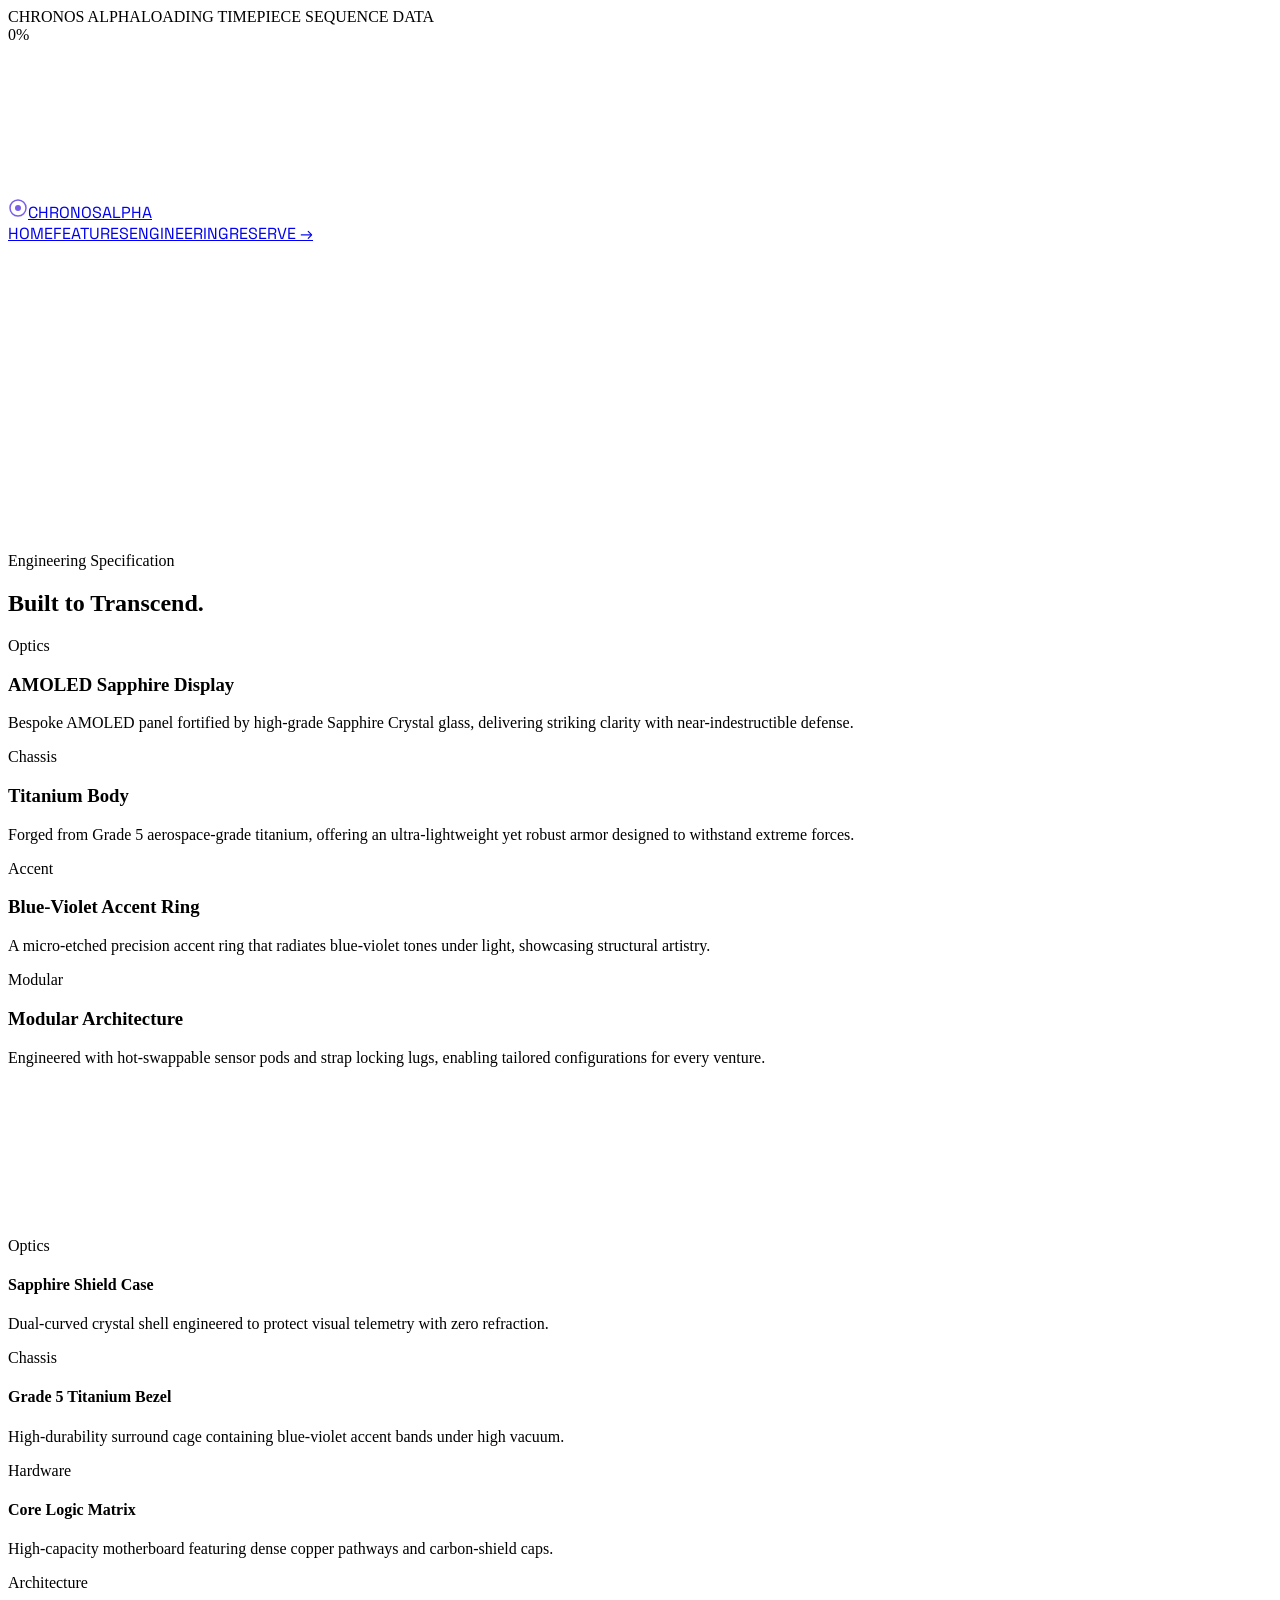
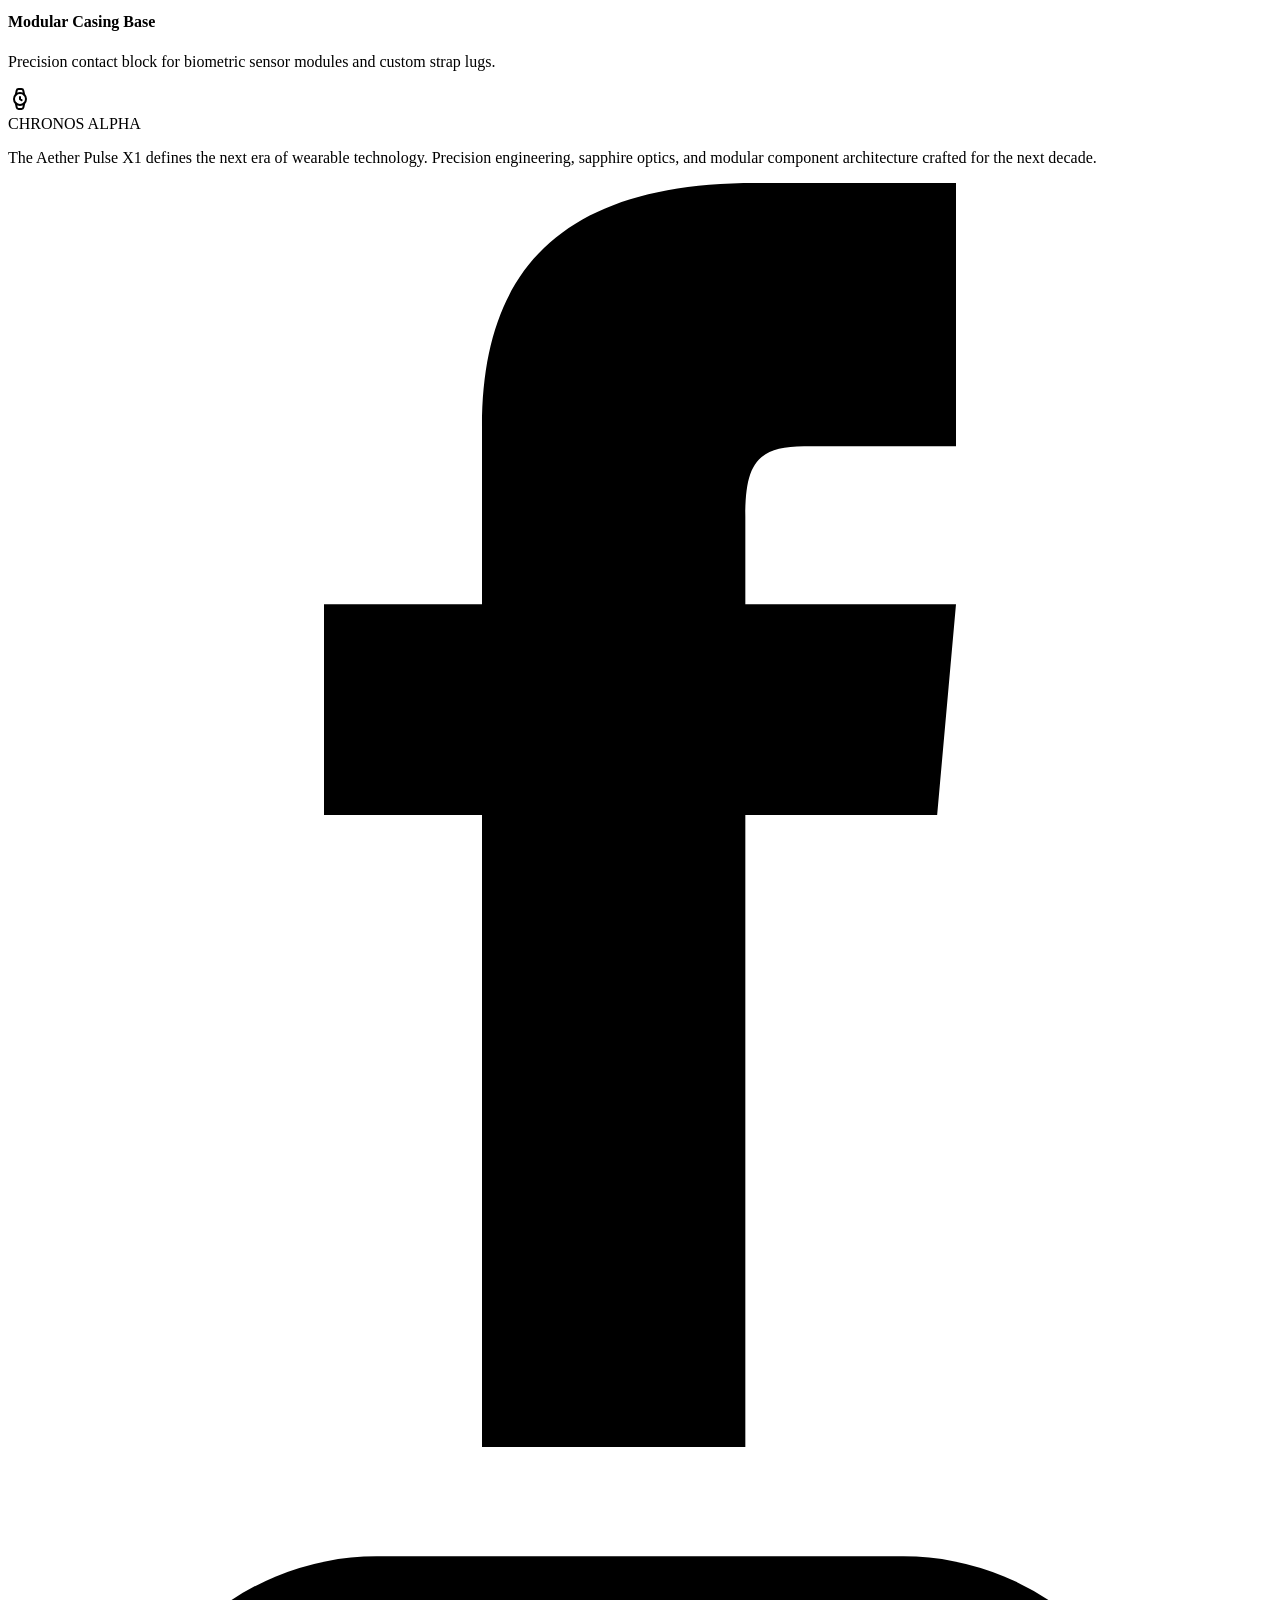
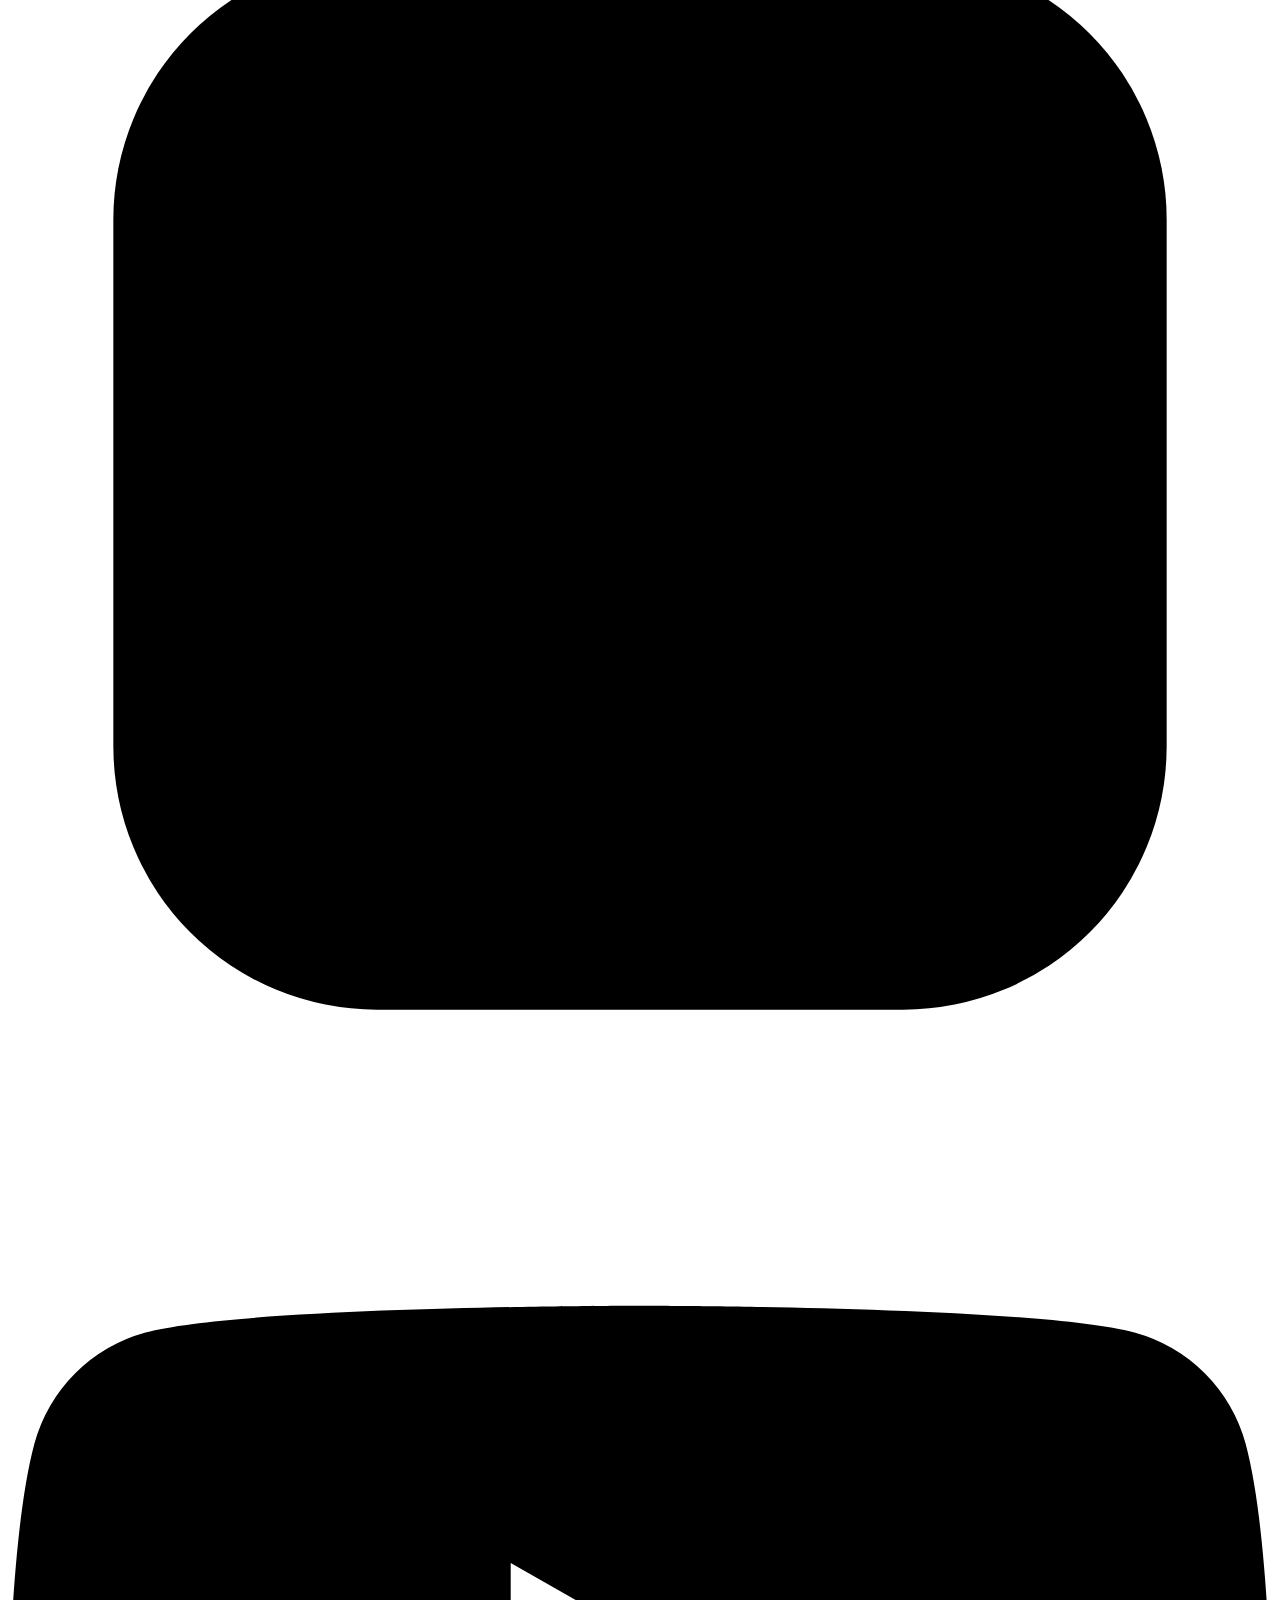
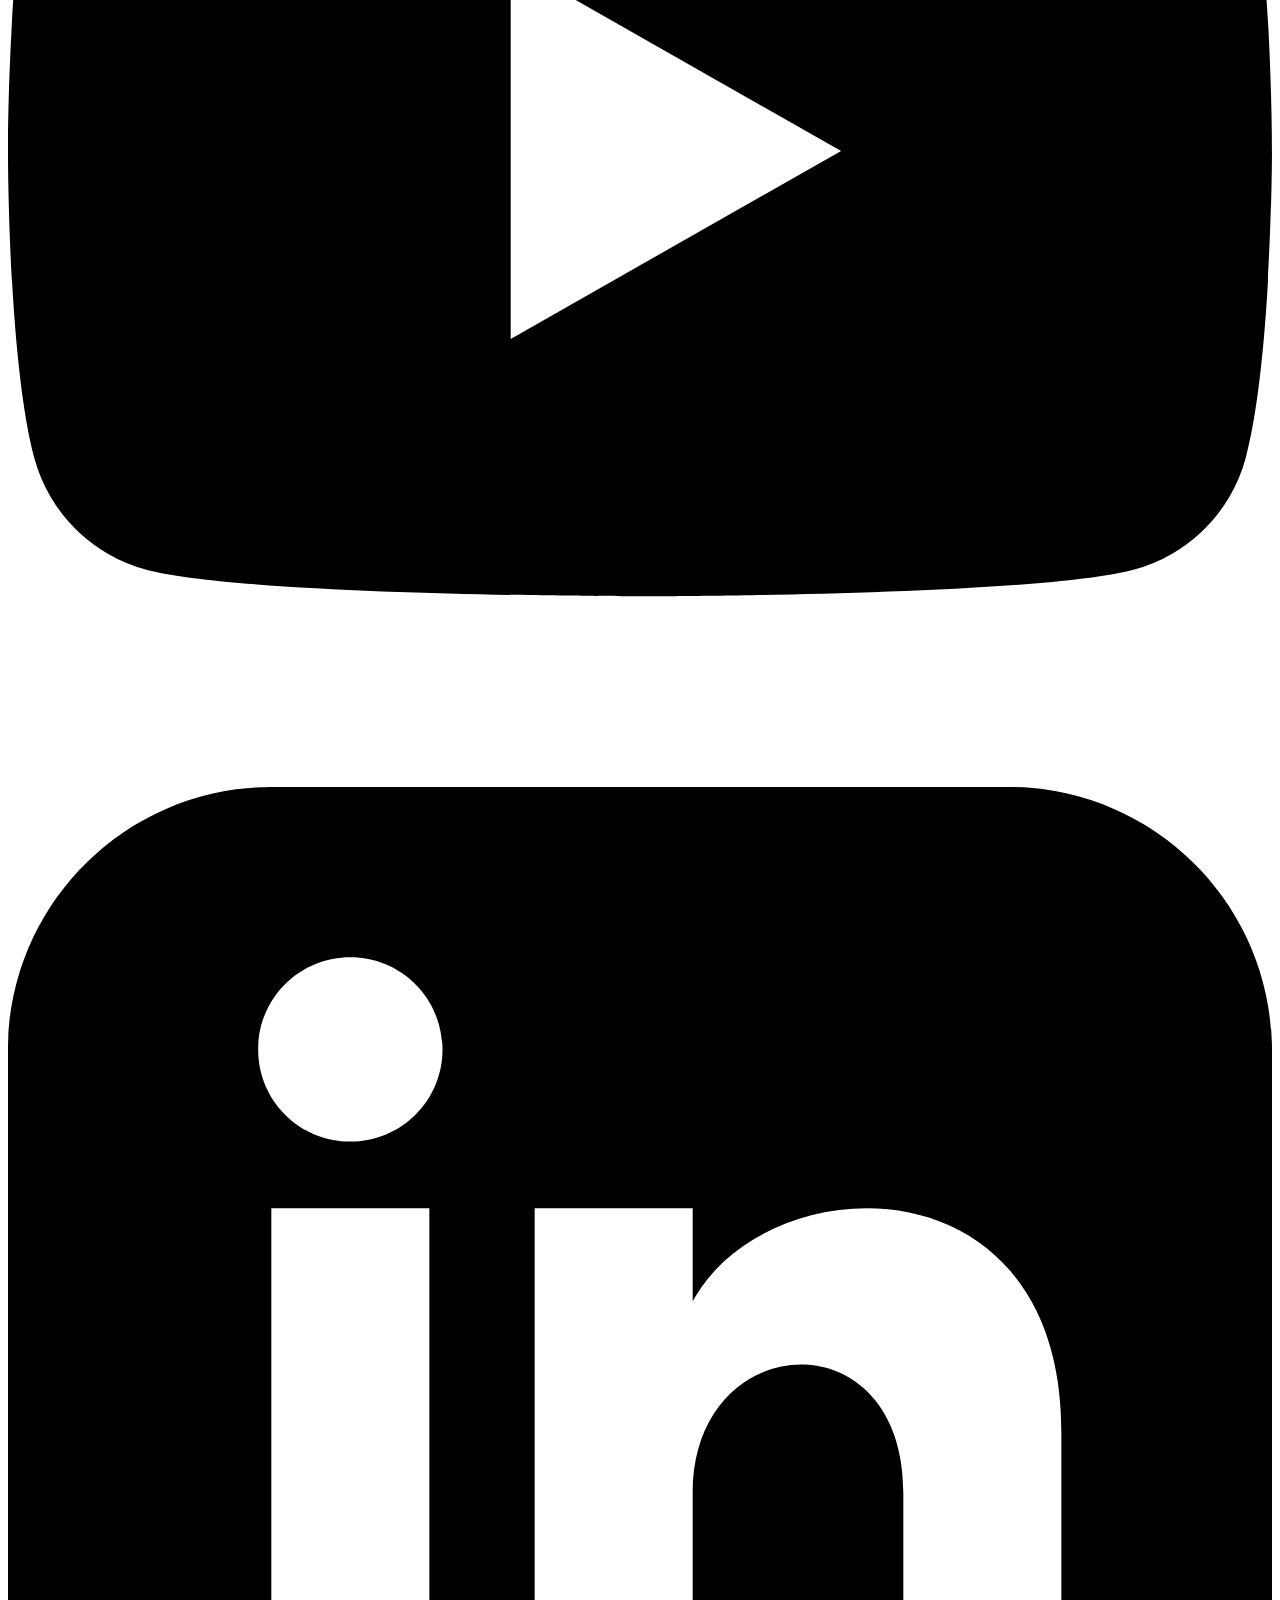
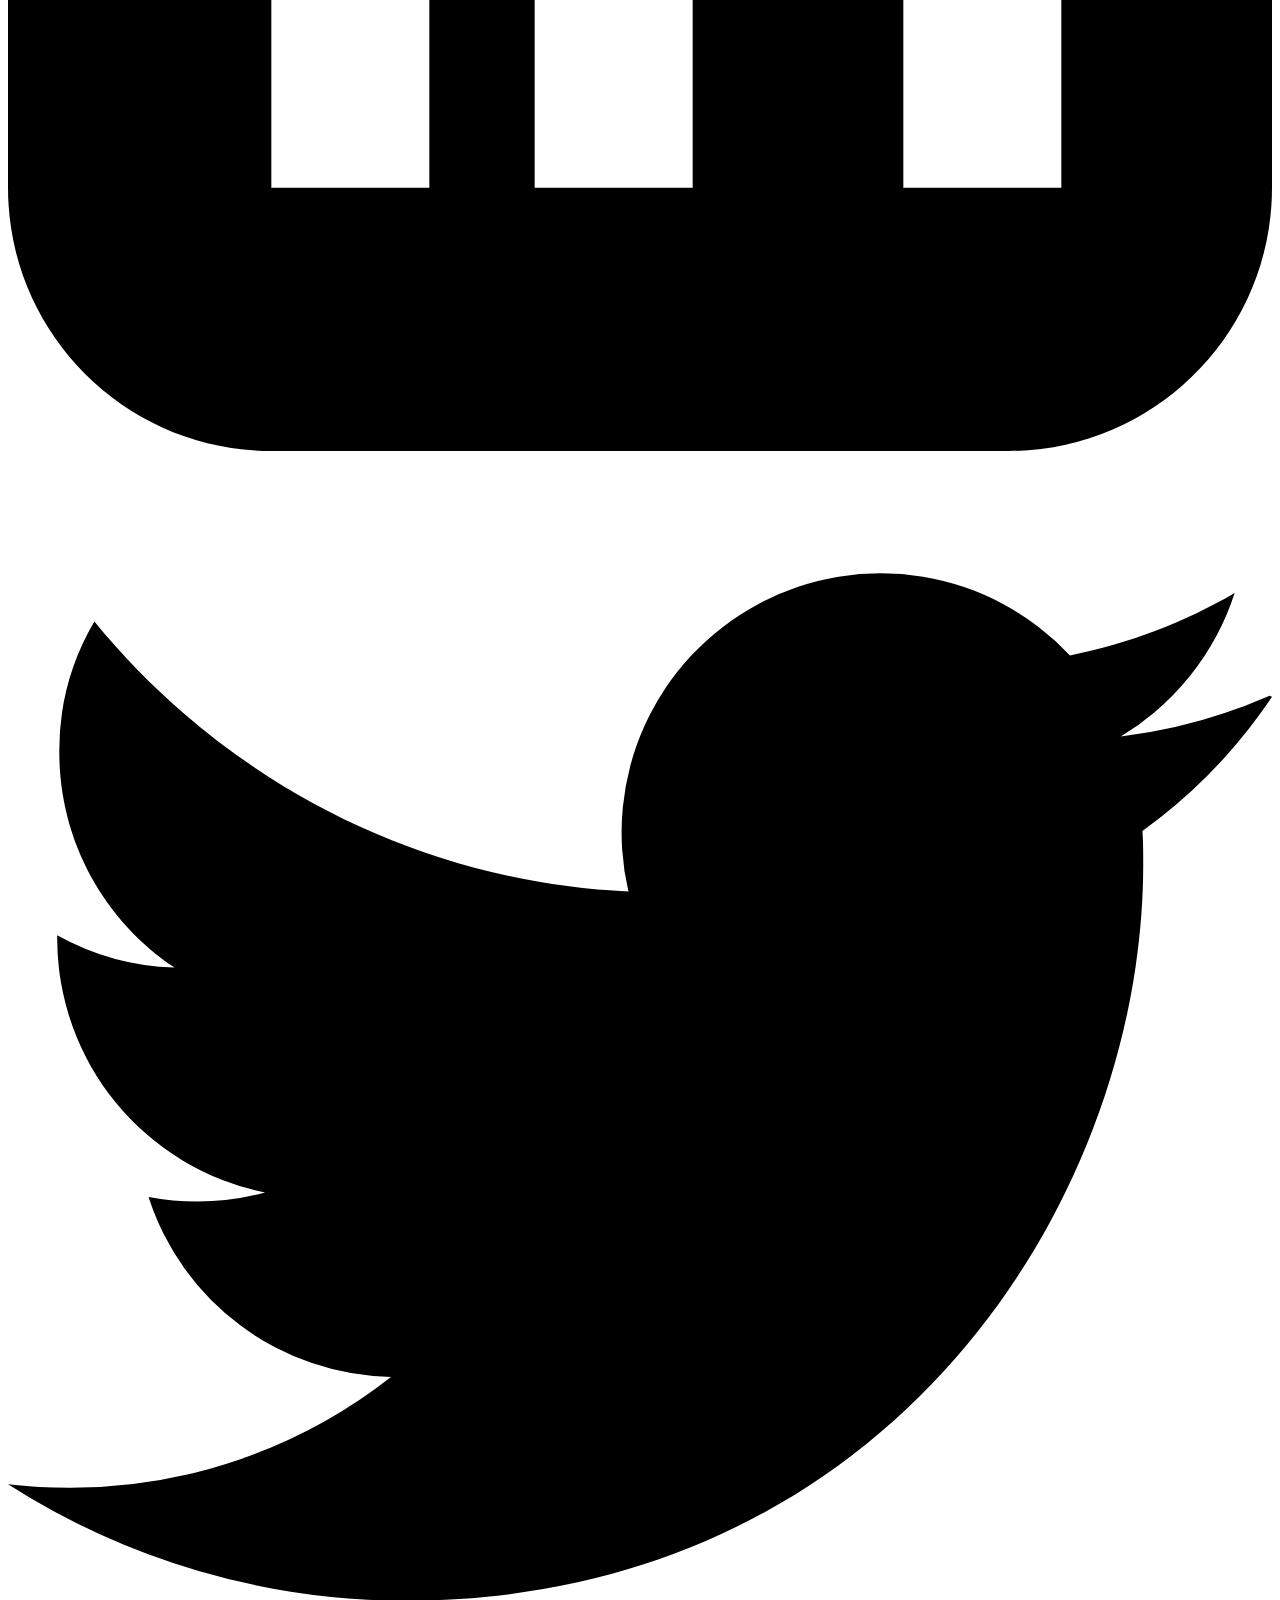
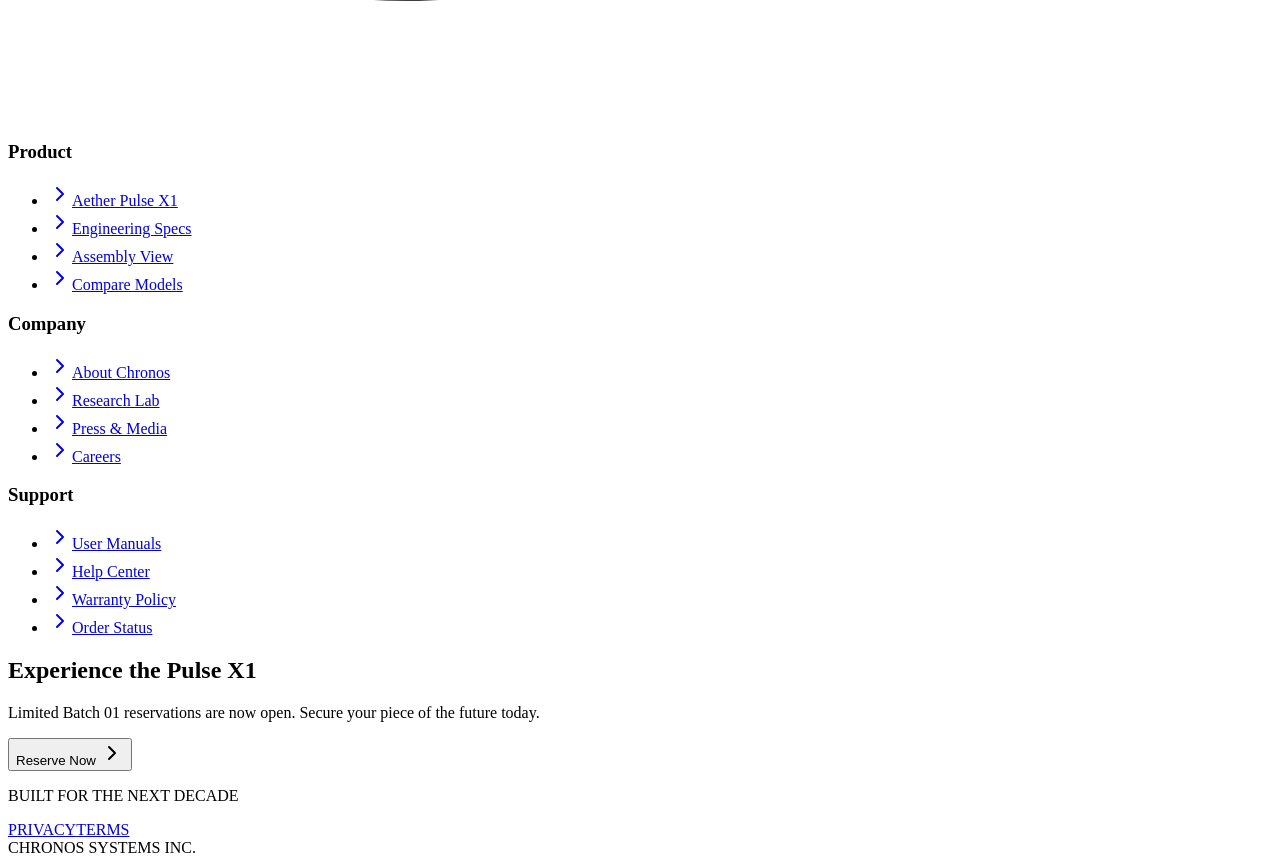
==== index.html @ d0eae79e "CHRONOS ALPHA - Final Polish v5" ====
<!DOCTYPE html><html lang="en" class="h-full antialiased"><head><meta charSet="utf-8"/><meta name="viewport" content="width=device-width, initial-scale=1"/><link rel="stylesheet" href="/Demo-3D-Website/_next/static/chunks/3suumtpyi8lx7.css" data-precedence="next"/><link rel="preload" as="script" fetchPriority="low" href="/Demo-3D-Website/_next/static/chunks/1jq4o6yq14o4c.js"/><script src="/Demo-3D-Website/_next/static/chunks/3t6m47mq19glf.js" async=""></script><script src="/Demo-3D-Website/_next/static/chunks/2nykiepra7i1k.js" async=""></script><script src="/Demo-3D-Website/_next/static/chunks/turbopack-0w2h6v3bxf6le.js" async=""></script><script src="/Demo-3D-Website/_next/static/chunks/158myu8e_yme3.js" async=""></script><script src="/Demo-3D-Website/_next/static/chunks/2lzla4xwnfuv4.js" async=""></script><link rel="preload" href="https://fonts.googleapis.com/css2?family=Playfair+Display:wght@700;900&amp;family=Space+Grotesk:wght@400;600;700;800&amp;display=swap" as="style"/><link rel="preconnect" href="https://fonts.googleapis.com"/><title>CHRONOS ALPHA — Next-Gen Smartwatch Architecture</title><meta name="description" content="Experience the revolutionary scroll-scrubbed showcase of Chronos Alpha. Precision engineered with solid state titanium, sapphire optics, and modular component ecosystems."/><link rel="icon" href="/Demo-3D-Website/favicon.ico?favicon.2vob68tjqpejf.ico" sizes="256x256" type="image/x-icon"/><link href="https://fonts.googleapis.com/css2?family=Playfair+Display:wght@700;900&amp;family=Space+Grotesk:wght@400;600;700;800&amp;display=swap" rel="stylesheet"/><script src="/Demo-3D-Website/_next/static/chunks/0cz1d0mv5g_q7.js" noModule=""></script></head><body class="min-h-full flex flex-col bg-black text-white"><div hidden=""><!--$--><!--/$--></div><div class="relative min-h-screen bg-black text-white selection:bg-[#7B5EE8] selection:text-white font-sans overflow-x-hidden"><div class="fixed inset-0 z-50 flex flex-col items-center justify-center bg-black"><div class="relative flex flex-col items-center gap-6"><div class="relative flex h-16 w-16 items-center justify-center rounded-full bg-white/5 border border-white/10 shadow-[0_0_20px_rgba(123,94,232,0.3)] animate-pulse"><span class="h-6 w-6 rounded-full bg-gradient-to-r from-[#7B5EE8] to-[#3DA9FC]"></span></div><div class="flex flex-col items-center gap-2"><span class="font-headings text-lg font-bold tracking-widest uppercase">CHRONOS <span class="text-[#7B5EE8]">ALPHA</span></span><span class="text-xs text-zinc-500 tracking-wider">LOADING TIMEPIECE SEQUENCE DATA</span></div><div class="h-[2px] w-64 rounded-full bg-zinc-900 overflow-hidden relative border border-white/5"><div class="h-full bg-gradient-to-r from-[#7B5EE8] to-[#3DA9FC] shadow-[0_0_10px_#7B5EE8]" style="width:0%"></div></div><span class="font-mono text-sm font-semibold text-zinc-400">0<!-- -->%</span></div></div><div class="fixed inset-0 pointer-events-none z-0"><canvas class="absolute inset-0 opacity-30"></canvas></div><header class="fixed top-0 left-0 right-0 z-50" id="main-header"><div class="h-[1px] w-full bg-gradient-to-r from-transparent via-violet-500 to-transparent opacity-70"></div><nav class=" flex items-center justify-between px-8 md:px-12 py-4 bg-transparent transition-all duration-500 " id="navbar"><a href="#" class="flex items-center gap-2 no-underline"><svg width="20" height="20" viewBox="0 0 20 20" fill="none"><circle cx="10" cy="10" r="8" stroke="#7B5EE8" stroke-width="1.5" fill="none"></circle><circle cx="10" cy="10" r="3" fill="#7B5EE8"></circle></svg><span style="font-family:&#x27;Space Grotesk&#x27;, sans-serif" class="text-white font-bold tracking-[0.2em] text-sm">CHRONOS</span><span style="font-family:&#x27;Space Grotesk&#x27;, sans-serif" class="text-violet-400 font-bold tracking-[0.2em] text-sm">ALPHA</span></a><div class="flex items-center gap-8"><a href="#overview" class="text-[11px] tracking-[0.15em] text-white/50 hover:text-white transition-colors duration-300 font-medium" style="font-family:&#x27;Space Grotesk&#x27;, sans-serif">HOME</a><a href="#features" class="text-[11px] tracking-[0.15em] text-white/50 hover:text-white transition-colors duration-300 font-medium" style="font-family:&#x27;Space Grotesk&#x27;, sans-serif">FEATURES</a><a href="#engineering" class="text-[11px] tracking-[0.15em] text-white/50 hover:text-white transition-colors duration-300 font-medium" style="font-family:&#x27;Space Grotesk&#x27;, sans-serif">ENGINEERING</a><a href="#reserve" class="text-[11px] tracking-[0.12em] font-semibold text-white px-5 py-2 rounded-full border border-violet-500/50 bg-violet-500/10 hover:bg-violet-500/25 hover:border-violet-400 transition-all duration-300" style="font-family:&#x27;Space Grotesk&#x27;, sans-serif">RESERVE →</a></div></nav></header><main class="relative z-10"><section id="video1-section" class="relative min-h-screen bg-black"><div id="overview" class="absolute top-0 left-0 pointer-events-none"></div><div id="video1-sticky-wrapper" class="sticky top-0 h-screen w-full overflow-hidden bg-transparent"><canvas id="canvas-video1" class="absolute inset-0 w-full h-full object-cover z-1"></canvas><div class="absolute inset-0 bg-[radial-gradient(circle_at_center,transparent_30%,#000000_85%)] z-5 pointer-events-none"></div><div id="hero-overlay" class="absolute inset-0 z-10 flex flex-col items-center justify-center px-6 text-center select-none pointer-events-none transition-opacity duration-300"><div class="relative mx-auto h-16 w-full max-w-screen-md text-center font-sans text-[40pt] font-bold leading-none md:h-24 lg:text-[6rem] morphing-text-wrapper [filter:url(#threshold)_blur(0.6px)] text-white [text-shadow:0_0_40px_rgba(123,94,232,0.8),0_0_80px_rgba(61,169,252,0.3)] tracking-[0.15em]"><span class="absolute inset-x-0 top-0 m-auto inline-block w-full"></span><span class="absolute inset-x-0 top-0 m-auto inline-block w-full"></span><svg id="filters" class="hidden" preserveAspectRatio="xMidYMid slice"><defs><filter id="threshold"><feColorMatrix in="SourceGraphic" type="matrix" values="1 0 0 0 0 0 1 0 0 0 0 0 1 0 0 0 0 0 255 -140"></feColorMatrix></filter></defs></svg></div></div></div><div class="absolute bottom-0 left-0 right-0 h-48 bg-gradient-to-t from-black to-transparent pointer-events-none z-15"></div></section><section id="features-section" class="relative z-20 bg-black py-32 border-y border-white/5"><div id="features" class="absolute top-0 left-0 pointer-events-none"></div><div class="absolute top-0 left-0 right-0 h-48 bg-gradient-to-b from-black to-transparent pointer-events-none"></div><div class="mx-auto max-w-7xl px-6 lg:px-8"><div class="mx-auto max-w-2xl text-center mb-20"><span class="text-xs font-semibold text-[#7B5EE8] uppercase tracking-[0.2em]">Engineering Specification</span><h2 class="mt-2 font-headings text-3xl font-bold tracking-tight text-white sm:text-4xl built-to-transcend">Built to Transcend.</h2><div class="mx-auto mt-4 h-[2px] w-24 bg-gradient-to-r from-[#7B5EE8] to-[#3DA9FC] shadow-[0_0_10px_#7B5EE8]"></div></div><div class="features-story"><div class="relative overflow-hidden rounded-2xl border border-white/5 bg-white/[0.02] transition-colors hover:border-[#7B5EE8]/20 hover:bg-white/[0.04] group cursor-default glass-card feature-story-item"><div class="absolute -right-16 -top-16 h-36 w-36 rounded-full blur-[80px] opacity-0 group-hover:opacity-20 transition-opacity duration-300 feature-story-visual" style="background-color:#7B5EE8"></div><div class="flex items-center justify-center pointer-events-none select-none"><div class="feature-icon-wrapper flex items-center justify-center"><div class="relative w-12 h-12"><div class="absolute inset-0 rounded-xl bg-violet-500/20 blur-md"></div><div class="absolute bottom-0 left-0 right-0 h-3/4 rounded-xl bg-violet-500/60"></div><div class="absolute top-1 left-1 right-1 h-1/2 rounded-lg bg-violet-300/30 backdrop-blur-sm border border-violet-300/20"></div></div></div></div><div class="flex flex-col gap-3 justify-center"><div class="flex items-center gap-2"><span class="text-[10px] font-bold tracking-wider uppercase text-zinc-500 px-2 py-0.5 rounded border border-white/5 bg-white/5">Optics</span><h3 class="font-headings text-xl sm:text-2xl font-bold text-white group-hover:text-white transition-colors feature-story-title">AMOLED Sapphire Display</h3></div><p class="text-sm leading-relaxed text-zinc-400 sm:text-base">Bespoke AMOLED panel fortified by high-grade Sapphire Crystal glass, delivering striking clarity with near-indestructible defense.</p></div></div><div class="relative overflow-hidden rounded-2xl border border-white/5 bg-white/[0.02] transition-colors hover:border-[#7B5EE8]/20 hover:bg-white/[0.04] group cursor-default glass-card feature-story-item"><div class="absolute -right-16 -top-16 h-36 w-36 rounded-full blur-[80px] opacity-0 group-hover:opacity-20 transition-opacity duration-300 feature-story-visual" style="background-color:#3DA9FC"></div><div class="flex items-center justify-center pointer-events-none select-none"><div class="feature-icon-wrapper flex items-center justify-center"><div class="relative w-12 h-12"><div class="absolute inset-0 rounded-xl bg-blue-500/20 blur-md"></div><div class="absolute bottom-1 left-1 right-1 h-2/3 rounded-lg bg-blue-500/70"></div><div class="absolute top-1 left-2 right-2 h-2/3 rounded-lg bg-blue-300/30 backdrop-blur-sm border border-blue-300/20"></div></div></div></div><div class="flex flex-col gap-3 justify-center"><div class="flex items-center gap-2"><span class="text-[10px] font-bold tracking-wider uppercase text-zinc-500 px-2 py-0.5 rounded border border-white/5 bg-white/5">Chassis</span><h3 class="font-headings text-xl sm:text-2xl font-bold text-white group-hover:text-white transition-colors feature-story-title">Titanium Body</h3></div><p class="text-sm leading-relaxed text-zinc-400 sm:text-base">Forged from Grade 5 aerospace-grade titanium, offering an ultra-lightweight yet robust armor designed to withstand extreme forces.</p></div></div><div class="relative overflow-hidden rounded-2xl border border-white/5 bg-white/[0.02] transition-colors hover:border-[#7B5EE8]/20 hover:bg-white/[0.04] group cursor-default glass-card feature-story-item"><div class="absolute -right-16 -top-16 h-36 w-36 rounded-full blur-[80px] opacity-0 group-hover:opacity-20 transition-opacity duration-300 feature-story-visual" style="background-color:#7B5EE8"></div><div class="flex items-center justify-center pointer-events-none select-none"><div class="feature-icon-wrapper flex items-center justify-center"><div class="relative w-12 h-12 flex items-center justify-center"><div class="absolute inset-0 rounded-full bg-violet-500/20 blur-md"></div><div class="w-10 h-10 rounded-full border-4 border-violet-500/80 bg-violet-500/10 backdrop-blur-sm"></div><div class="absolute w-3 h-3 rounded-full bg-violet-400"></div></div></div></div><div class="flex flex-col gap-3 justify-center"><div class="flex items-center gap-2"><span class="text-[10px] font-bold tracking-wider uppercase text-zinc-500 px-2 py-0.5 rounded border border-white/5 bg-white/5">Accent</span><h3 class="font-headings text-xl sm:text-2xl font-bold text-white group-hover:text-white transition-colors feature-story-title">Blue-Violet Accent Ring</h3></div><p class="text-sm leading-relaxed text-zinc-400 sm:text-base">A micro-etched precision accent ring that radiates blue-violet tones under light, showcasing structural artistry.</p></div></div><div class="relative overflow-hidden rounded-2xl border border-white/5 bg-white/[0.02] transition-colors hover:border-[#7B5EE8]/20 hover:bg-white/[0.04] group cursor-default glass-card feature-story-item"><div class="absolute -right-16 -top-16 h-36 w-36 rounded-full blur-[80px] opacity-0 group-hover:opacity-20 transition-opacity duration-300 feature-story-visual" style="background-color:#22D3EE"></div><div class="flex items-center justify-center pointer-events-none select-none"><div class="feature-icon-wrapper flex items-center justify-center"><div class="relative w-12 h-12"><div class="absolute inset-0 rounded-xl bg-cyan-500/20 blur-md"></div><div class="absolute bottom-0 left-0 w-8 h-8 rounded-xl bg-cyan-500/60"></div><div class="absolute top-0 right-0 w-8 h-8 rounded-xl bg-cyan-300/30 backdrop-blur-sm border border-cyan-300/20"></div></div></div></div><div class="flex flex-col gap-3 justify-center"><div class="flex items-center gap-2"><span class="text-[10px] font-bold tracking-wider uppercase text-zinc-500 px-2 py-0.5 rounded border border-white/5 bg-white/5">Modular</span><h3 class="font-headings text-xl sm:text-2xl font-bold text-white group-hover:text-white transition-colors feature-story-title">Modular Architecture</h3></div><p class="text-sm leading-relaxed text-zinc-400 sm:text-base">Engineered with hot-swappable sensor pods and strap locking lugs, enabling tailored configurations for every venture.</p></div></div></div></div><div class="absolute bottom-0 left-0 right-0 h-48 bg-gradient-to-t from-black to-transparent pointer-events-none"></div></section><section id="video2-section" class="relative min-h-screen bg-black"><div id="engineering" class="absolute top-0 left-0 pointer-events-none"></div><div id="reserve" class="absolute top-0 left-0 pointer-events-none"></div><div id="video2-sticky-wrapper" class="sticky top-0 h-screen w-full overflow-hidden bg-transparent"><canvas id="canvas-video2" class="absolute inset-0 w-full h-full object-cover z-1"></canvas><div class="absolute inset-0 bg-[radial-gradient(circle_at_center,transparent_30%,#000000_85%)] z-5 pointer-events-none"></div><div class="absolute inset-0 flex items-center justify-center pointer-events-none z-6"><div class="relative flex h-24 w-24 items-center justify-center rounded-full border border-white/5 bg-white/[0.01]"><span class="absolute animate-ping h-8 w-8 rounded-full border border-[#7B5EE8]/30"></span><span class="h-1.5 w-1.5 rounded-full bg-[#7B5EE8]"></span></div></div><div class="absolute inset-0 z-10 flex items-center justify-center px-6 pointer-events-none select-none"><div class="relative w-full max-w-6xl h-full flex flex-col justify-between py-24 z-10"><div id="label-1" class="glass-card self-start max-w-xs p-6 rounded-xl border border-white/8 bg-white/5 backdrop-blur-md shadow-2xl transition-all duration-300 opacity-0"><span class="text-[10px] font-bold text-[#7B5EE8] uppercase tracking-[0.2em]">Optics</span><h4 class="font-headings text-base font-bold text-white mt-1">Sapphire Shield Case</h4><p class="text-xs text-zinc-400 mt-2 leading-relaxed">Dual-curved crystal shell engineered to protect visual telemetry with zero refraction.</p></div><div id="label-2" class="glass-card self-end max-w-xs p-6 rounded-xl border border-white/8 bg-white/5 backdrop-blur-md shadow-2xl transition-all duration-300 opacity-0"><span class="text-[10px] font-bold text-[#3DA9FC] uppercase tracking-[0.2em]">Chassis</span><h4 class="font-headings text-base font-bold text-white mt-1">Grade 5 Titanium Bezel</h4><p class="text-xs text-zinc-400 mt-2 leading-relaxed">High-durability surround cage containing blue-violet accent bands under high vacuum.</p></div><div id="label-3" class="glass-card self-start max-w-xs p-6 rounded-xl border border-white/8 bg-white/5 backdrop-blur-md shadow-2xl transition-all duration-300 opacity-0"><span class="text-[10px] font-bold text-[#7B5EE8] uppercase tracking-[0.2em]">Hardware</span><h4 class="font-headings text-base font-bold text-white mt-1">Core Logic Matrix</h4><p class="text-xs text-zinc-400 mt-2 leading-relaxed">High-capacity motherboard featuring dense copper pathways and carbon-shield caps.</p></div><div id="label-4" class="glass-card self-end max-w-xs p-6 rounded-xl border border-white/8 bg-white/5 backdrop-blur-md shadow-2xl transition-all duration-300 opacity-0"><span class="text-[10px] font-bold text-[#22D3EE] uppercase tracking-[0.2em]">Architecture</span><h4 class="font-headings text-base font-bold text-white mt-1">Modular Casing Base</h4><p class="text-xs text-zinc-400 mt-2 leading-relaxed">Precision contact block for biometric sensor modules and custom strap lugs.</p></div></div></div></div><div class="absolute bottom-0 left-0 right-0 h-48 bg-gradient-to-t from-black to-transparent pointer-events-none z-15"></div></section><div class="relative z-20"><footer class="relative z-20 w-full border-t border-white/5 bg-black py-16 text-zinc-400"><div class="mx-auto max-w-7xl px-6 lg:px-8"><div class="grid grid-cols-1 gap-10 lg:grid-cols-3"><div class="flex flex-col gap-6"><div class="flex items-center gap-2 text-white"><div class="relative flex h-10 w-10 items-center justify-center rounded-full bg-white/5 border border-white/10 shadow-[0_0_15px_rgba(123,94,232,0.2)]"><svg xmlns="http://www.w3.org/2000/svg" width="24" height="24" viewBox="0 0 24 24" fill="none" stroke="currentColor" stroke-width="2" stroke-linecap="round" stroke-linejoin="round" class="lucide lucide-watch h-5 w-5 text-[#7B5EE8]" aria-hidden="true"><path d="M12 10v2.2l1.6 1"></path><path d="m16.13 7.66-.81-4.05a2 2 0 0 0-2-1.61h-2.68a2 2 0 0 0-2 1.61l-.78 4.05"></path><path d="m7.88 16.36.8 4a2 2 0 0 0 2 1.61h2.72a2 2 0 0 0 2-1.61l.81-4.05"></path><circle cx="12" cy="12" r="6"></circle></svg></div><span class="font-headings text-xl font-bold tracking-tight text-white">CHRONOS <span class="text-[#7B5EE8]">ALPHA</span></span></div><p class="max-w-md text-sm leading-relaxed text-zinc-500">The Aether Pulse X1 defines the next era of wearable technology. Precision engineering, sapphire optics, and modular component architecture crafted for the next decade.</p><div class="flex gap-4"><a href="#" class="flex h-9 w-9 items-center justify-center rounded-full border border-white/5 bg-white/5 text-zinc-400 transition-all hover:border-[#7B5EE8]/40 hover:text-[#7B5EE8] hover:shadow-[0_0_15px_rgba(123,94,232,0.3)] hover:scale-105"><svg class="h-4 w-4 fill-current" viewBox="0 0 24 24"><path d="M9 8h-3v4h3v12h5v-12h3.642l.358-4h-4v-1.667c0-.955.192-1.333 1.115-1.333h2.885v-5h-3.808c-3.596 0-5.192 1.583-5.192 4.615v3.385z"></path></svg></a><a href="#" class="flex h-9 w-9 items-center justify-center rounded-full border border-white/5 bg-white/5 text-zinc-400 transition-all hover:border-[#7B5EE8]/40 hover:text-[#7B5EE8] hover:shadow-[0_0_15px_rgba(123,94,232,0.3)] hover:scale-105"><svg class="h-4 w-4 stroke-current fill-none" stroke-width="2" stroke-linecap="round" stroke-linejoin="round" viewBox="0 0 24 24"><rect x="2" y="2" width="20" height="20" rx="5" ry="5"></rect><path d="M16 11.37A4 4 0 1 1 12.63 8 4 4 0 0 1 16 11.37z"></path><line x1="17.5" y1="6.5" x2="17.51" y2="6.5"></line></svg></a><a href="#" class="flex h-9 w-9 items-center justify-center rounded-full border border-white/5 bg-white/5 text-zinc-400 transition-all hover:border-[#7B5EE8]/40 hover:text-[#7B5EE8] hover:shadow-[0_0_15px_rgba(123,94,232,0.3)] hover:scale-105"><svg class="h-4 w-4 fill-current" viewBox="0 0 24 24"><path d="M23.498 6.163a3.003 3.003 0 0 0-2.11-2.108C19.524 3.545 12 3.545 12 3.545s-7.525 0-9.388.51a3.003 3.003 0 0 0-2.11 2.108C0 8.029 0 12 0 12s0 3.971.502 5.837a3.003 3.003 0 0 0 2.11 2.108C4.475 20.455 12 20.455 12 20.455s7.525 0 9.388-.51a3.003 3.003 0 0 0 2.11-2.108C24 15.971 24 12 24 12s0-3.971-.502-5.837zM9.545 15.568V8.432L15.818 12l-6.273 3.568z"></path></svg></a><a href="#" class="flex h-9 w-9 items-center justify-center rounded-full border border-white/5 bg-white/5 text-zinc-400 transition-all hover:border-[#7B5EE8]/40 hover:text-[#7B5EE8] hover:shadow-[0_0_15px_rgba(123,94,232,0.3)] hover:scale-105"><svg class="h-4 w-4 fill-current" viewBox="0 0 24 24"><path d="M19 0h-14c-2.761 0-5 2.239-5 5v14c0 2.761 2.239 5 5 5h14c2.762 0 5-2.239 5-5v-14c0-2.761-2.238-5-5-5zm-11 19h-3v-11h3v11zm-1.5-12.268c-.966 0-1.75-.779-1.75-1.75s.784-1.75 1.75-1.75 1.75.779 1.75 1.75-.784 1.75-1.75 1.75zm13.5 12.268h-3v-5.604c0-3.368-4-3.113-4 0v5.604h-3v-11h3v1.765c1.396-2.586 7-2.777 7 2.476v6.759z"></path></svg></a><a href="#" class="flex h-9 w-9 items-center justify-center rounded-full border border-white/5 bg-white/5 text-zinc-400 transition-all hover:border-[#7B5EE8]/40 hover:text-[#7B5EE8] hover:shadow-[0_0_15px_rgba(123,94,232,0.3)] hover:scale-105"><svg class="h-4 w-4 fill-current" viewBox="0 0 24 24"><path d="M23.953 4.57a10 10 0 0 1-2.825.775 4.958 4.958 0 0 0 2.163-2.723c-.951.555-2.005.959-3.127 1.184a4.92 4.92 0 0 0-8.384 4.482C7.69 8.095 4.067 6.13 1.64 3.162a4.822 4.822 0 0 0-.666 2.475c0 1.71.87 3.213 2.188 4.096a4.904 4.904 0 0 1-2.228-.616v.06a4.923 4.923 0 0 0 3.946 4.827 4.996 4.996 0 0 1-2.212.085 4.936 4.936 0 0 0 4.604 3.417 9.867 9.867 0 0 1-6.102 2.105c-.39 0-.779-.023-1.17-.067a13.995 13.995 0 0 0 7.557 2.209c9.053 0 13.998-7.496 13.998-13.985 0-.21 0-.42-.015-.63A9.935 9.935 0 0 0 24 4.59z"></path></svg></a></div></div><div class="grid grid-cols-3 gap-8 lg:col-span-2"><div class="flex flex-col gap-4"><h3 class="font-headings text-sm font-semibold tracking-wider text-white uppercase">Product</h3><ul class="flex flex-col gap-3"><li><a href="#features" class="group flex items-center gap-1 text-sm text-zinc-500 transition-colors hover:text-white"><svg xmlns="http://www.w3.org/2000/svg" width="24" height="24" viewBox="0 0 24 24" fill="none" stroke="currentColor" stroke-width="2" stroke-linecap="round" stroke-linejoin="round" class="lucide lucide-chevron-right h-3 w-3 opacity-0 transition-all group-hover:opacity-100 group-hover:text-[#3DA9FC]" aria-hidden="true"><path d="m9 18 6-6-6-6"></path></svg><span>Aether Pulse X1</span></a></li><li><a href="#specs" class="group flex items-center gap-1 text-sm text-zinc-500 transition-colors hover:text-white"><svg xmlns="http://www.w3.org/2000/svg" width="24" height="24" viewBox="0 0 24 24" fill="none" stroke="currentColor" stroke-width="2" stroke-linecap="round" stroke-linejoin="round" class="lucide lucide-chevron-right h-3 w-3 opacity-0 transition-all group-hover:opacity-100 group-hover:text-[#3DA9FC]" aria-hidden="true"><path d="m9 18 6-6-6-6"></path></svg><span>Engineering Specs</span></a></li><li><a href="#assembly" class="group flex items-center gap-1 text-sm text-zinc-500 transition-colors hover:text-white"><svg xmlns="http://www.w3.org/2000/svg" width="24" height="24" viewBox="0 0 24 24" fill="none" stroke="currentColor" stroke-width="2" stroke-linecap="round" stroke-linejoin="round" class="lucide lucide-chevron-right h-3 w-3 opacity-0 transition-all group-hover:opacity-100 group-hover:text-[#3DA9FC]" aria-hidden="true"><path d="m9 18 6-6-6-6"></path></svg><span>Assembly View</span></a></li><li><a href="#compare" class="group flex items-center gap-1 text-sm text-zinc-500 transition-colors hover:text-white"><svg xmlns="http://www.w3.org/2000/svg" width="24" height="24" viewBox="0 0 24 24" fill="none" stroke="currentColor" stroke-width="2" stroke-linecap="round" stroke-linejoin="round" class="lucide lucide-chevron-right h-3 w-3 opacity-0 transition-all group-hover:opacity-100 group-hover:text-[#3DA9FC]" aria-hidden="true"><path d="m9 18 6-6-6-6"></path></svg><span>Compare Models</span></a></li></ul></div><div class="flex flex-col gap-4"><h3 class="font-headings text-sm font-semibold tracking-wider text-white uppercase">Company</h3><ul class="flex flex-col gap-3"><li><a href="#about" class="group flex items-center gap-1 text-sm text-zinc-500 transition-colors hover:text-white"><svg xmlns="http://www.w3.org/2000/svg" width="24" height="24" viewBox="0 0 24 24" fill="none" stroke="currentColor" stroke-width="2" stroke-linecap="round" stroke-linejoin="round" class="lucide lucide-chevron-right h-3 w-3 opacity-0 transition-all group-hover:opacity-100 group-hover:text-[#3DA9FC]" aria-hidden="true"><path d="m9 18 6-6-6-6"></path></svg><span>About Chronos</span></a></li><li><a href="#research" class="group flex items-center gap-1 text-sm text-zinc-500 transition-colors hover:text-white"><svg xmlns="http://www.w3.org/2000/svg" width="24" height="24" viewBox="0 0 24 24" fill="none" stroke="currentColor" stroke-width="2" stroke-linecap="round" stroke-linejoin="round" class="lucide lucide-chevron-right h-3 w-3 opacity-0 transition-all group-hover:opacity-100 group-hover:text-[#3DA9FC]" aria-hidden="true"><path d="m9 18 6-6-6-6"></path></svg><span>Research Lab</span></a></li><li><a href="#press" class="group flex items-center gap-1 text-sm text-zinc-500 transition-colors hover:text-white"><svg xmlns="http://www.w3.org/2000/svg" width="24" height="24" viewBox="0 0 24 24" fill="none" stroke="currentColor" stroke-width="2" stroke-linecap="round" stroke-linejoin="round" class="lucide lucide-chevron-right h-3 w-3 opacity-0 transition-all group-hover:opacity-100 group-hover:text-[#3DA9FC]" aria-hidden="true"><path d="m9 18 6-6-6-6"></path></svg><span>Press &amp; Media</span></a></li><li><a href="#careers" class="group flex items-center gap-1 text-sm text-zinc-500 transition-colors hover:text-white"><svg xmlns="http://www.w3.org/2000/svg" width="24" height="24" viewBox="0 0 24 24" fill="none" stroke="currentColor" stroke-width="2" stroke-linecap="round" stroke-linejoin="round" class="lucide lucide-chevron-right h-3 w-3 opacity-0 transition-all group-hover:opacity-100 group-hover:text-[#3DA9FC]" aria-hidden="true"><path d="m9 18 6-6-6-6"></path></svg><span>Careers</span></a></li></ul></div><div class="flex flex-col gap-4"><h3 class="font-headings text-sm font-semibold tracking-wider text-white uppercase">Support</h3><ul class="flex flex-col gap-3"><li><a href="#manuals" class="group flex items-center gap-1 text-sm text-zinc-500 transition-colors hover:text-white"><svg xmlns="http://www.w3.org/2000/svg" width="24" height="24" viewBox="0 0 24 24" fill="none" stroke="currentColor" stroke-width="2" stroke-linecap="round" stroke-linejoin="round" class="lucide lucide-chevron-right h-3 w-3 opacity-0 transition-all group-hover:opacity-100 group-hover:text-[#3DA9FC]" aria-hidden="true"><path d="m9 18 6-6-6-6"></path></svg><span>User Manuals</span></a></li><li><a href="#help" class="group flex items-center gap-1 text-sm text-zinc-500 transition-colors hover:text-white"><svg xmlns="http://www.w3.org/2000/svg" width="24" height="24" viewBox="0 0 24 24" fill="none" stroke="currentColor" stroke-width="2" stroke-linecap="round" stroke-linejoin="round" class="lucide lucide-chevron-right h-3 w-3 opacity-0 transition-all group-hover:opacity-100 group-hover:text-[#3DA9FC]" aria-hidden="true"><path d="m9 18 6-6-6-6"></path></svg><span>Help Center</span></a></li><li><a href="#warranty" class="group flex items-center gap-1 text-sm text-zinc-500 transition-colors hover:text-white"><svg xmlns="http://www.w3.org/2000/svg" width="24" height="24" viewBox="0 0 24 24" fill="none" stroke="currentColor" stroke-width="2" stroke-linecap="round" stroke-linejoin="round" class="lucide lucide-chevron-right h-3 w-3 opacity-0 transition-all group-hover:opacity-100 group-hover:text-[#3DA9FC]" aria-hidden="true"><path d="m9 18 6-6-6-6"></path></svg><span>Warranty Policy</span></a></li><li><a href="#status" class="group flex items-center gap-1 text-sm text-zinc-500 transition-colors hover:text-white"><svg xmlns="http://www.w3.org/2000/svg" width="24" height="24" viewBox="0 0 24 24" fill="none" stroke="currentColor" stroke-width="2" stroke-linecap="round" stroke-linejoin="round" class="lucide lucide-chevron-right h-3 w-3 opacity-0 transition-all group-hover:opacity-100 group-hover:text-[#3DA9FC]" aria-hidden="true"><path d="m9 18 6-6-6-6"></path></svg><span>Order Status</span></a></li></ul></div></div></div><div class="mt-16 flex flex-col items-center justify-between gap-6 rounded-2xl border border-white/5 bg-white/[0.02] p-8 md:flex-row md:p-12"><div class="flex flex-col gap-2 text-center md:text-left"><h2 class="font-headings text-xl font-bold text-white md:text-2xl">Experience the Pulse X1</h2><p class="max-w-md text-sm text-zinc-500">Limited Batch 01 reservations are now open. Secure your piece of the future today.</p></div><button class="relative overflow-hidden rounded-full px-8 py-3 text-sm font-bold text-white tracking-wide transition-all duration-300 liquid-glass bg-white/5 backdrop-blur-md border border-white/10 shadow-[0_0_20px_rgba(123,94,232,0.2)] hover:bg-[#7B5EE8]/10 hover:border-[#7B5EE8]/40 hover:shadow-[0_0_30px_rgba(123,94,232,0.4)] hover:scale-105 active:scale-98 cursor-pointer"><span class="absolute inset-0 bg-gradient-to-r from-[#7B5EE8]/10 to-[#3DA9FC]/10 opacity-0 transition-opacity duration-300 hover:opacity-100"></span><span class="relative z-10 flex items-center justify-center gap-2">Reserve Now <svg xmlns="http://www.w3.org/2000/svg" width="24" height="24" viewBox="0 0 24 24" fill="none" stroke="currentColor" stroke-width="2" stroke-linecap="round" stroke-linejoin="round" class="lucide lucide-chevron-right h-4 w-4 text-white" aria-hidden="true"><path d="m9 18 6-6-6-6"></path></svg></span></button></div><div class="mt-12 flex flex-col items-center justify-between gap-6 border-t border-white/5 pt-8 md:flex-row text-xs tracking-wider text-zinc-600"><p class="font-headings font-semibold text-zinc-500">BUILT FOR THE NEXT DECADE</p><div class="flex gap-8"><a href="#" class="hover:text-zinc-400">PRIVACY</a><a href="#" class="hover:text-zinc-400">TERMS</a></div><div class="flex items-center gap-2"><span>CHRONOS SYSTEMS INC.</span><span class="relative flex h-2.5 w-2.5"><span class="animate-ping absolute inline-flex h-full w-full rounded-full bg-[#7B5EE8]/60 opacity-75"></span><span class="relative inline-flex rounded-full h-2.5 w-2.5 bg-[#7B5EE8]"></span></span></div></div></div></footer></div></main></div><!--$--><!--/$--><script src="/Demo-3D-Website/_next/static/chunks/1jq4o6yq14o4c.js" id="_R_" async=""></script><script>(self.__next_f=self.__next_f||[]).push([0])</script><script>self.__next_f.push([1,"1:\"$Sreact.fragment\"\n2:I[39756,[\"/Demo-3D-Website/_next/static/chunks/158myu8e_yme3.js\"],\"default\"]\n3:I[37457,[\"/Demo-3D-Website/_next/static/chunks/158myu8e_yme3.js\"],\"default\"]\n4:I[47257,[\"/Demo-3D-Website/_next/static/chunks/158myu8e_yme3.js\"],\"ClientPageRoot\"]\n5:I[31713,[\"/Demo-3D-Website/_next/static/chunks/158myu8e_yme3.js\",\"/Demo-3D-Website/_next/static/chunks/2lzla4xwnfuv4.js\"],\"default\"]\n8:I[97367,[\"/Demo-3D-Website/_next/static/chunks/158myu8e_yme3.js\"],\"OutletBoundary\"]\n9:\"$Sreact.suspense\"\nb:I[97367,[\"/Demo-3D-Website/_next/static/chunks/158myu8e_yme3.js\"],\"ViewportBoundary\"]\nd:I[97367,[\"/Demo-3D-Website/_next/static/chunks/158myu8e_yme3.js\"],\"MetadataBoundary\"]\nf:I[68027,[\"/Demo-3D-Website/_next/static/chunks/158myu8e_yme3.js\"],\"default\",1]\n:HL[\"/Demo-3D-Website/_next/static/chunks/3suumtpyi8lx7.css\",\"style\"]\n:HL[\"https://fonts.googleapis.com/css2?family=Playfair+Display:wght@700;900\u0026family=Space+Grotesk:wght@400;600;700;800\u0026display=swap\",\"style\"]\n"])</script><script>self.__next_f.push([1,"0:{\"P\":null,\"c\":[\"\",\"\"],\"q\":\"\",\"i\":false,\"f\":[[[\"\",{\"children\":[\"__PAGE__\",{}]},\"$undefined\",\"$undefined\",16],[[\"$\",\"$1\",\"c\",{\"children\":[[[\"$\",\"link\",\"0\",{\"rel\":\"stylesheet\",\"href\":\"/Demo-3D-Website/_next/static/chunks/3suumtpyi8lx7.css\",\"precedence\":\"next\",\"crossOrigin\":\"$undefined\",\"nonce\":\"$undefined\"}],[\"$\",\"script\",\"script-0\",{\"src\":\"/Demo-3D-Website/_next/static/chunks/158myu8e_yme3.js\",\"async\":true,\"nonce\":\"$undefined\"}]],[\"$\",\"html\",null,{\"lang\":\"en\",\"className\":\"h-full antialiased\",\"children\":[[\"$\",\"head\",null,{\"children\":[[\"$\",\"link\",null,{\"rel\":\"preconnect\",\"href\":\"https://fonts.googleapis.com\"}],[\"$\",\"link\",null,{\"href\":\"https://fonts.googleapis.com/css2?family=Playfair+Display:wght@700;900\u0026family=Space+Grotesk:wght@400;600;700;800\u0026display=swap\",\"rel\":\"stylesheet\"}]]}],[\"$\",\"body\",null,{\"className\":\"min-h-full flex flex-col bg-black text-white\",\"children\":[\"$\",\"$L2\",null,{\"parallelRouterKey\":\"children\",\"error\":\"$undefined\",\"errorStyles\":\"$undefined\",\"errorScripts\":\"$undefined\",\"template\":[\"$\",\"$L3\",null,{}],\"templateStyles\":\"$undefined\",\"templateScripts\":\"$undefined\",\"notFound\":[[[\"$\",\"title\",null,{\"children\":\"404: This page could not be found.\"}],[\"$\",\"div\",null,{\"style\":{\"fontFamily\":\"system-ui,\\\"Segoe UI\\\",Roboto,Helvetica,Arial,sans-serif,\\\"Apple Color Emoji\\\",\\\"Segoe UI Emoji\\\"\",\"height\":\"100vh\",\"textAlign\":\"center\",\"display\":\"flex\",\"flexDirection\":\"column\",\"alignItems\":\"center\",\"justifyContent\":\"center\"},\"children\":[\"$\",\"div\",null,{\"children\":[[\"$\",\"style\",null,{\"dangerouslySetInnerHTML\":{\"__html\":\"body{color:#000;background:#fff;margin:0}.next-error-h1{border-right:1px solid rgba(0,0,0,.3)}@media (prefers-color-scheme:dark){body{color:#fff;background:#000}.next-error-h1{border-right:1px solid rgba(255,255,255,.3)}}\"}}],[\"$\",\"h1\",null,{\"className\":\"next-error-h1\",\"style\":{\"display\":\"inline-block\",\"margin\":\"0 20px 0 0\",\"padding\":\"0 23px 0 0\",\"fontSize\":24,\"fontWeight\":500,\"verticalAlign\":\"top\",\"lineHeight\":\"49px\"},\"children\":404}],[\"$\",\"div\",null,{\"style\":{\"display\":\"inline-block\"},\"children\":[\"$\",\"h2\",null,{\"style\":{\"fontSize\":14,\"fontWeight\":400,\"lineHeight\":\"49px\",\"margin\":0},\"children\":\"This page could not be found.\"}]}]]}]}]],[]],\"forbidden\":\"$undefined\",\"unauthorized\":\"$undefined\"}]}]]}]]}],{\"children\":[[\"$\",\"$1\",\"c\",{\"children\":[[\"$\",\"$L4\",null,{\"Component\":\"$5\",\"serverProvidedParams\":{\"searchParams\":{},\"params\":{},\"promises\":[\"$@6\",\"$@7\"]}}],[[\"$\",\"script\",\"script-0\",{\"src\":\"/Demo-3D-Website/_next/static/chunks/2lzla4xwnfuv4.js\",\"async\":true,\"nonce\":\"$undefined\"}]],[\"$\",\"$L8\",null,{\"children\":[\"$\",\"$9\",null,{\"name\":\"Next.MetadataOutlet\",\"children\":\"$@a\"}]}]]}],{},null,false,null]},null,false,null],[\"$\",\"$1\",\"h\",{\"children\":[null,[\"$\",\"$Lb\",null,{\"children\":\"$Lc\"}],[\"$\",\"div\",null,{\"hidden\":true,\"children\":[\"$\",\"$Ld\",null,{\"children\":[\"$\",\"$9\",null,{\"name\":\"Next.Metadata\",\"children\":\"$Le\"}]}]}],null]}],false]],\"m\":\"$undefined\",\"G\":[\"$f\",[[\"$\",\"link\",\"0\",{\"rel\":\"stylesheet\",\"href\":\"/Demo-3D-Website/_next/static/chunks/3suumtpyi8lx7.css\",\"precedence\":\"next\",\"crossOrigin\":\"$undefined\",\"nonce\":\"$undefined\"}]]],\"S\":true,\"h\":null,\"s\":\"$undefined\",\"l\":\"$undefined\",\"p\":\"$undefined\",\"d\":\"$undefined\",\"b\":\"LpKrqy39RFKuq5CfoqX0R\"}\n"])</script><script>self.__next_f.push([1,"6:{}\n7:\"$0:f:0:1:1:children:0:props:children:0:props:serverProvidedParams:params\"\n"])</script><script>self.__next_f.push([1,"c:[[\"$\",\"meta\",\"0\",{\"charSet\":\"utf-8\"}],[\"$\",\"meta\",\"1\",{\"name\":\"viewport\",\"content\":\"width=device-width, initial-scale=1\"}]]\n"])</script><script>self.__next_f.push([1,"10:I[27201,[\"/Demo-3D-Website/_next/static/chunks/158myu8e_yme3.js\"],\"IconMark\"]\na:null\ne:[[\"$\",\"title\",\"0\",{\"children\":\"CHRONOS ALPHA — Next-Gen Smartwatch Architecture\"}],[\"$\",\"meta\",\"1\",{\"name\":\"description\",\"content\":\"Experience the revolutionary scroll-scrubbed showcase of Chronos Alpha. Precision engineered with solid state titanium, sapphire optics, and modular component ecosystems.\"}],[\"$\",\"link\",\"2\",{\"rel\":\"icon\",\"href\":\"/Demo-3D-Website/favicon.ico?favicon.2vob68tjqpejf.ico\",\"sizes\":\"256x256\",\"type\":\"image/x-icon\"}],[\"$\",\"$L10\",\"3\",{}]]\n"])</script></body></html>
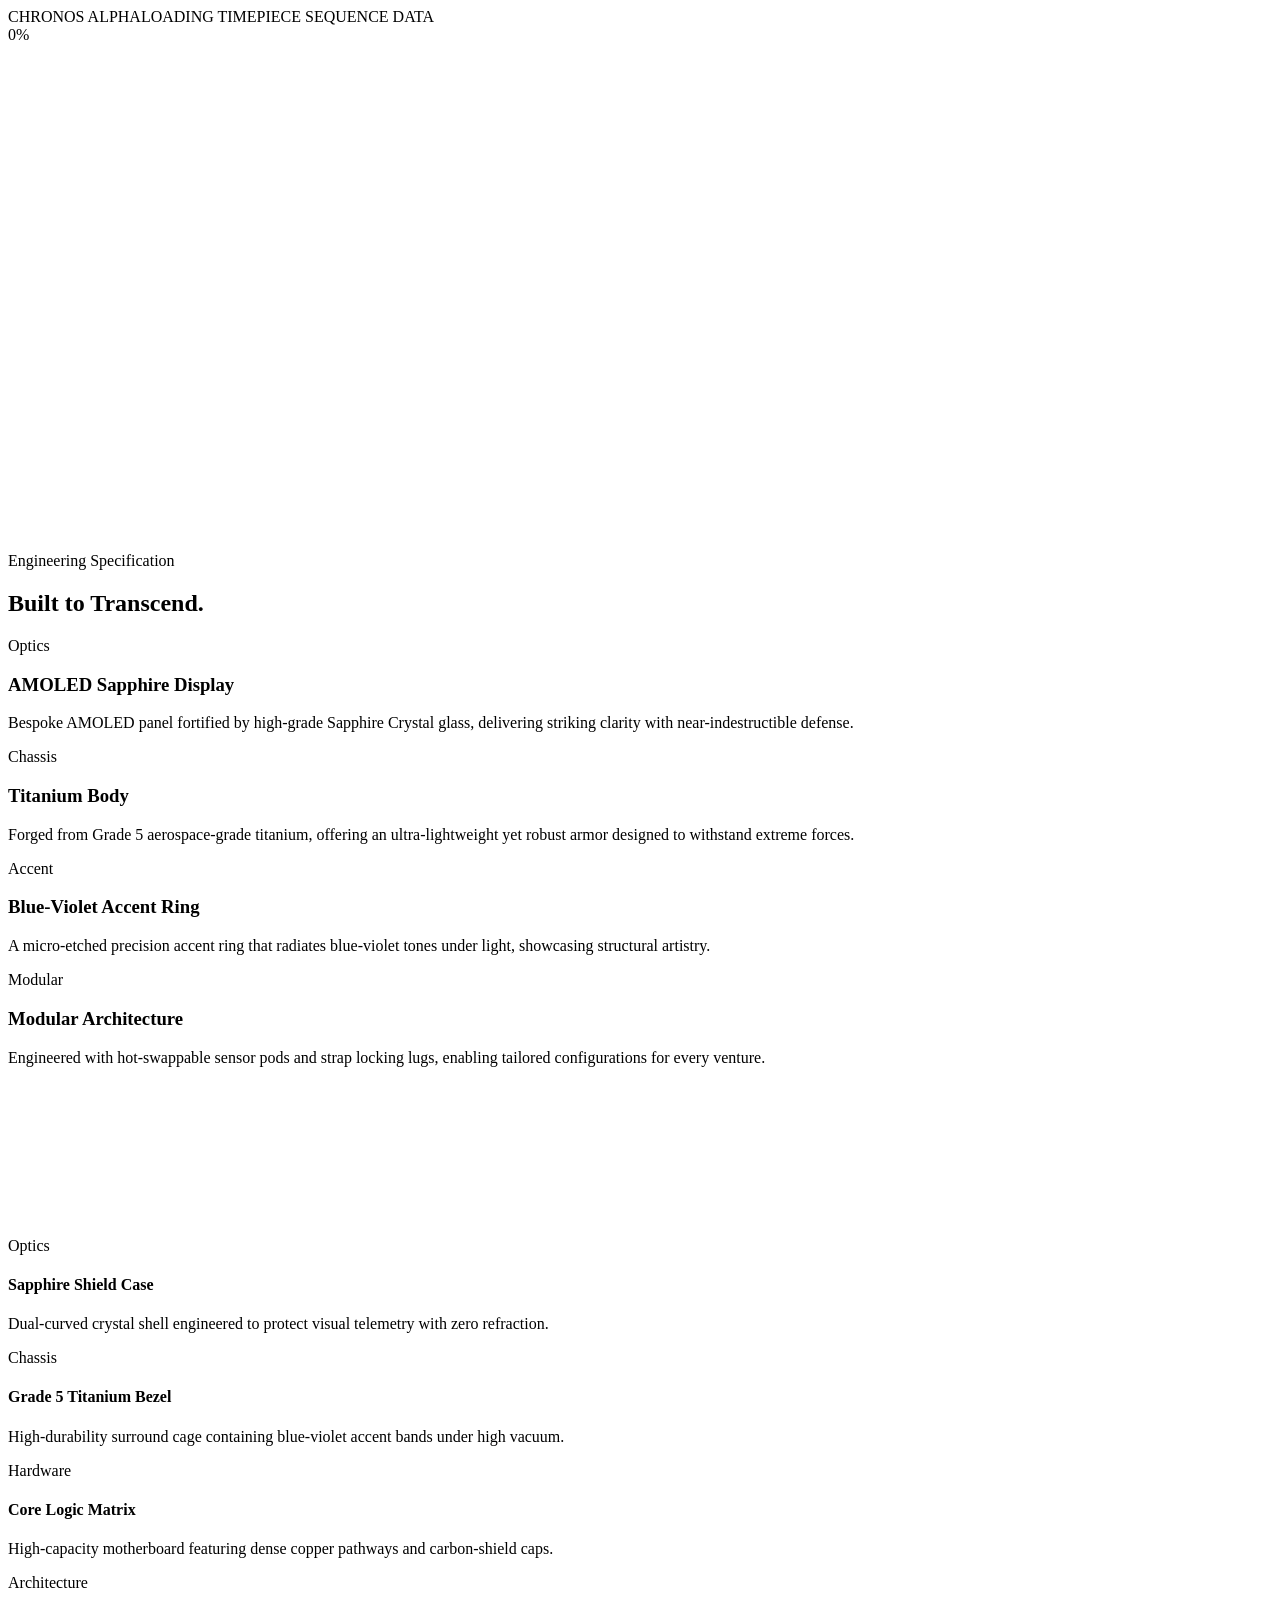
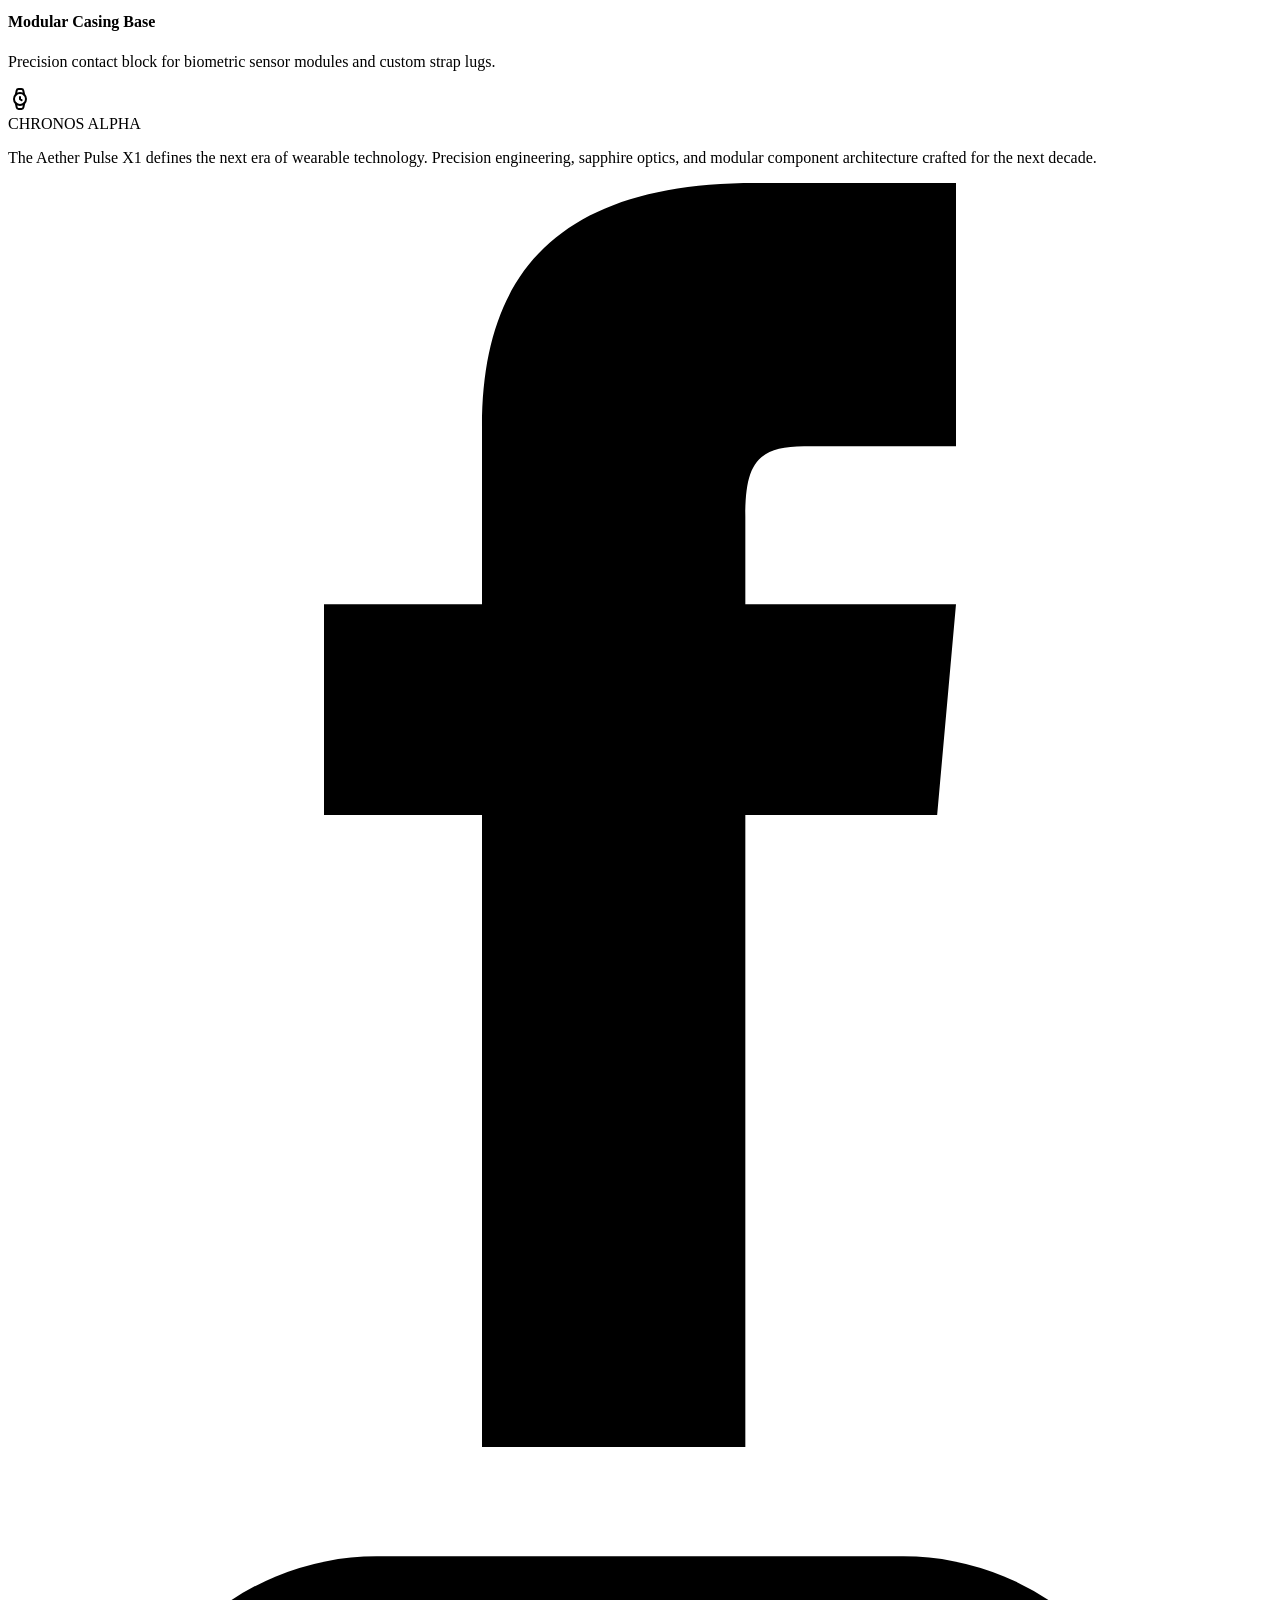
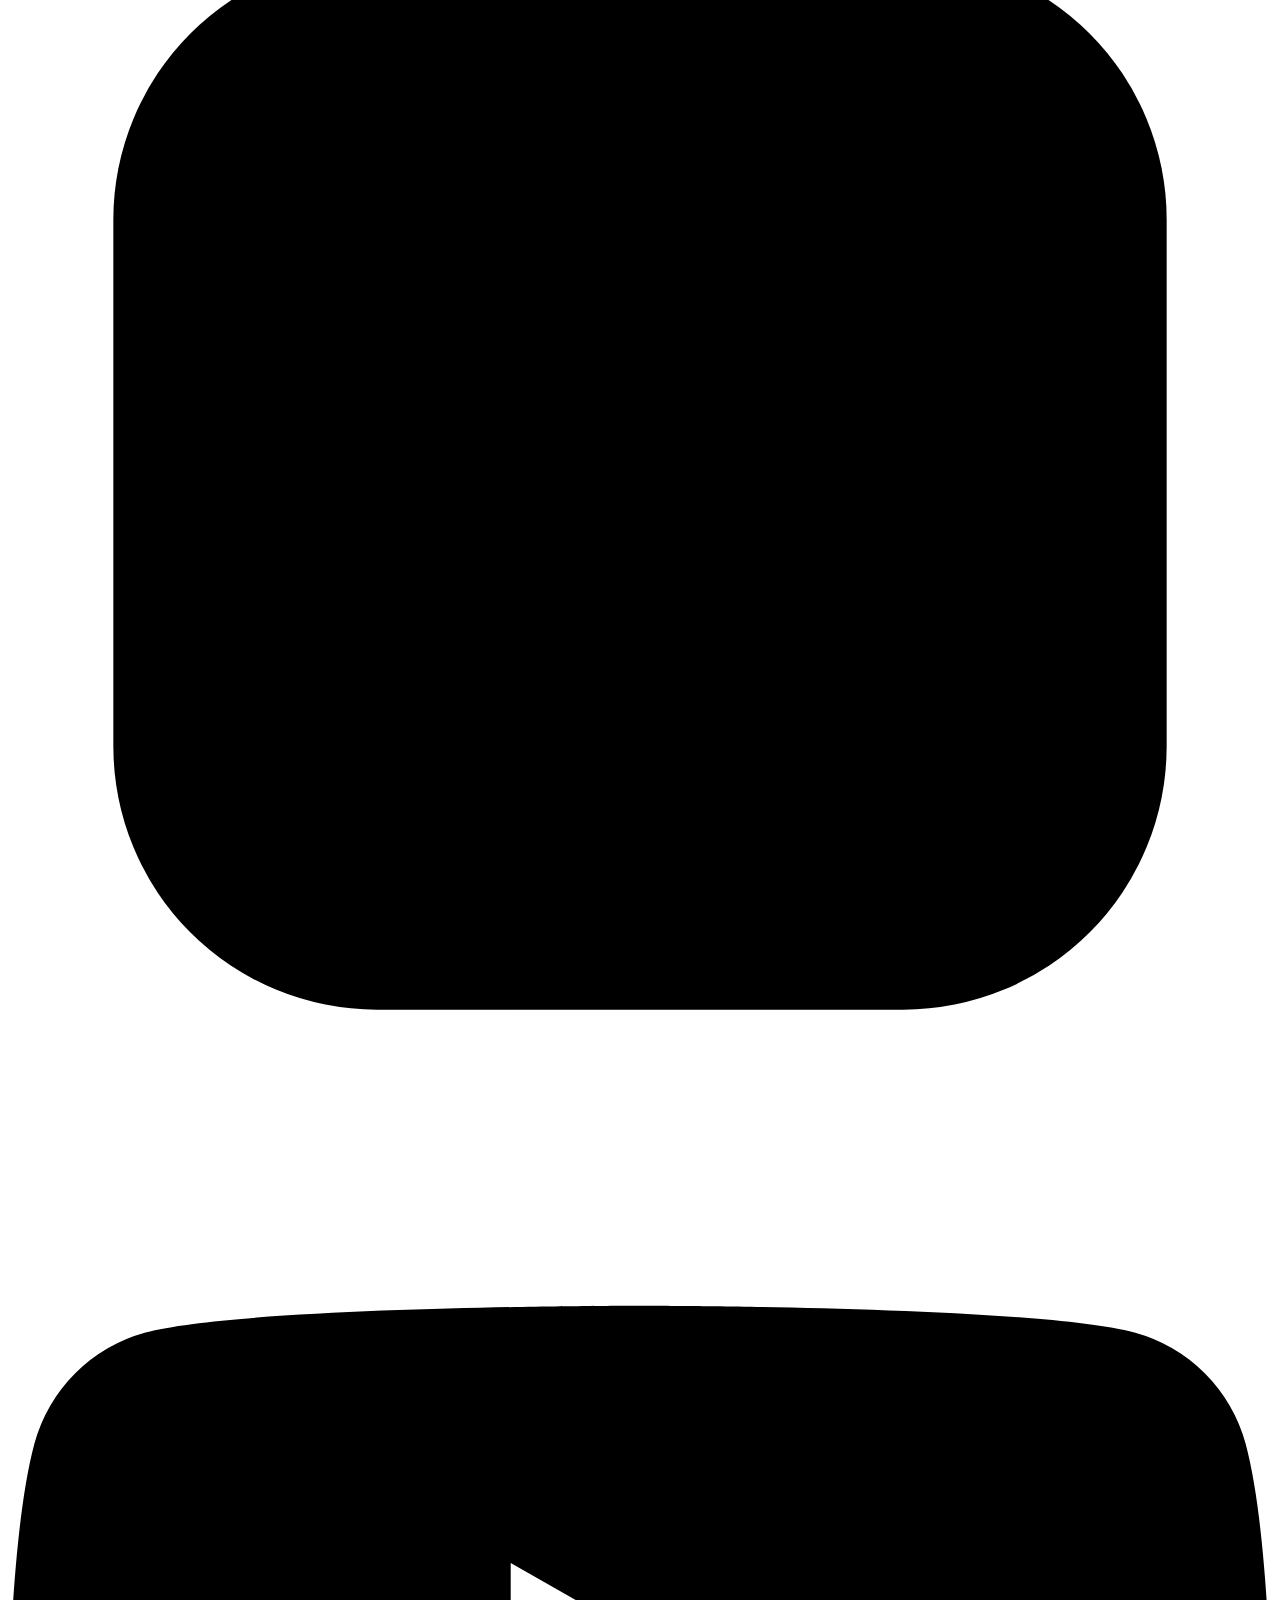
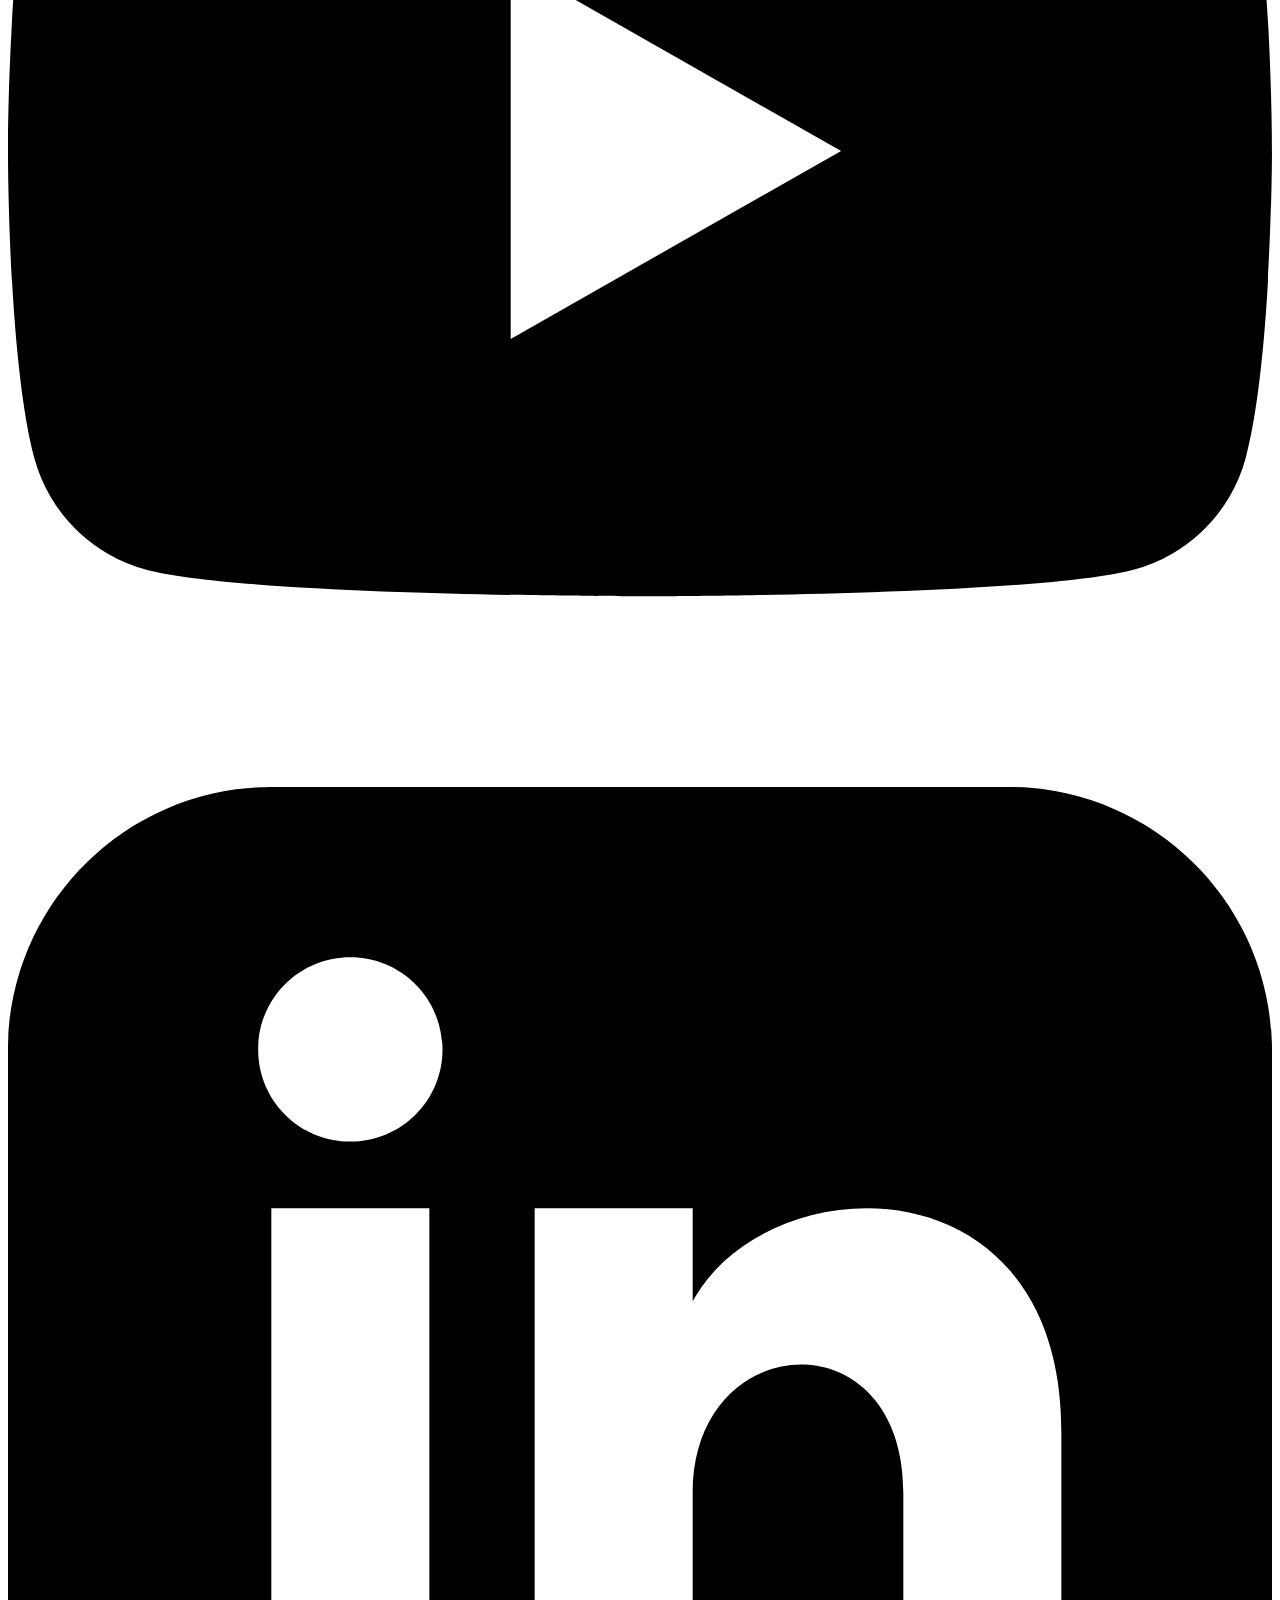
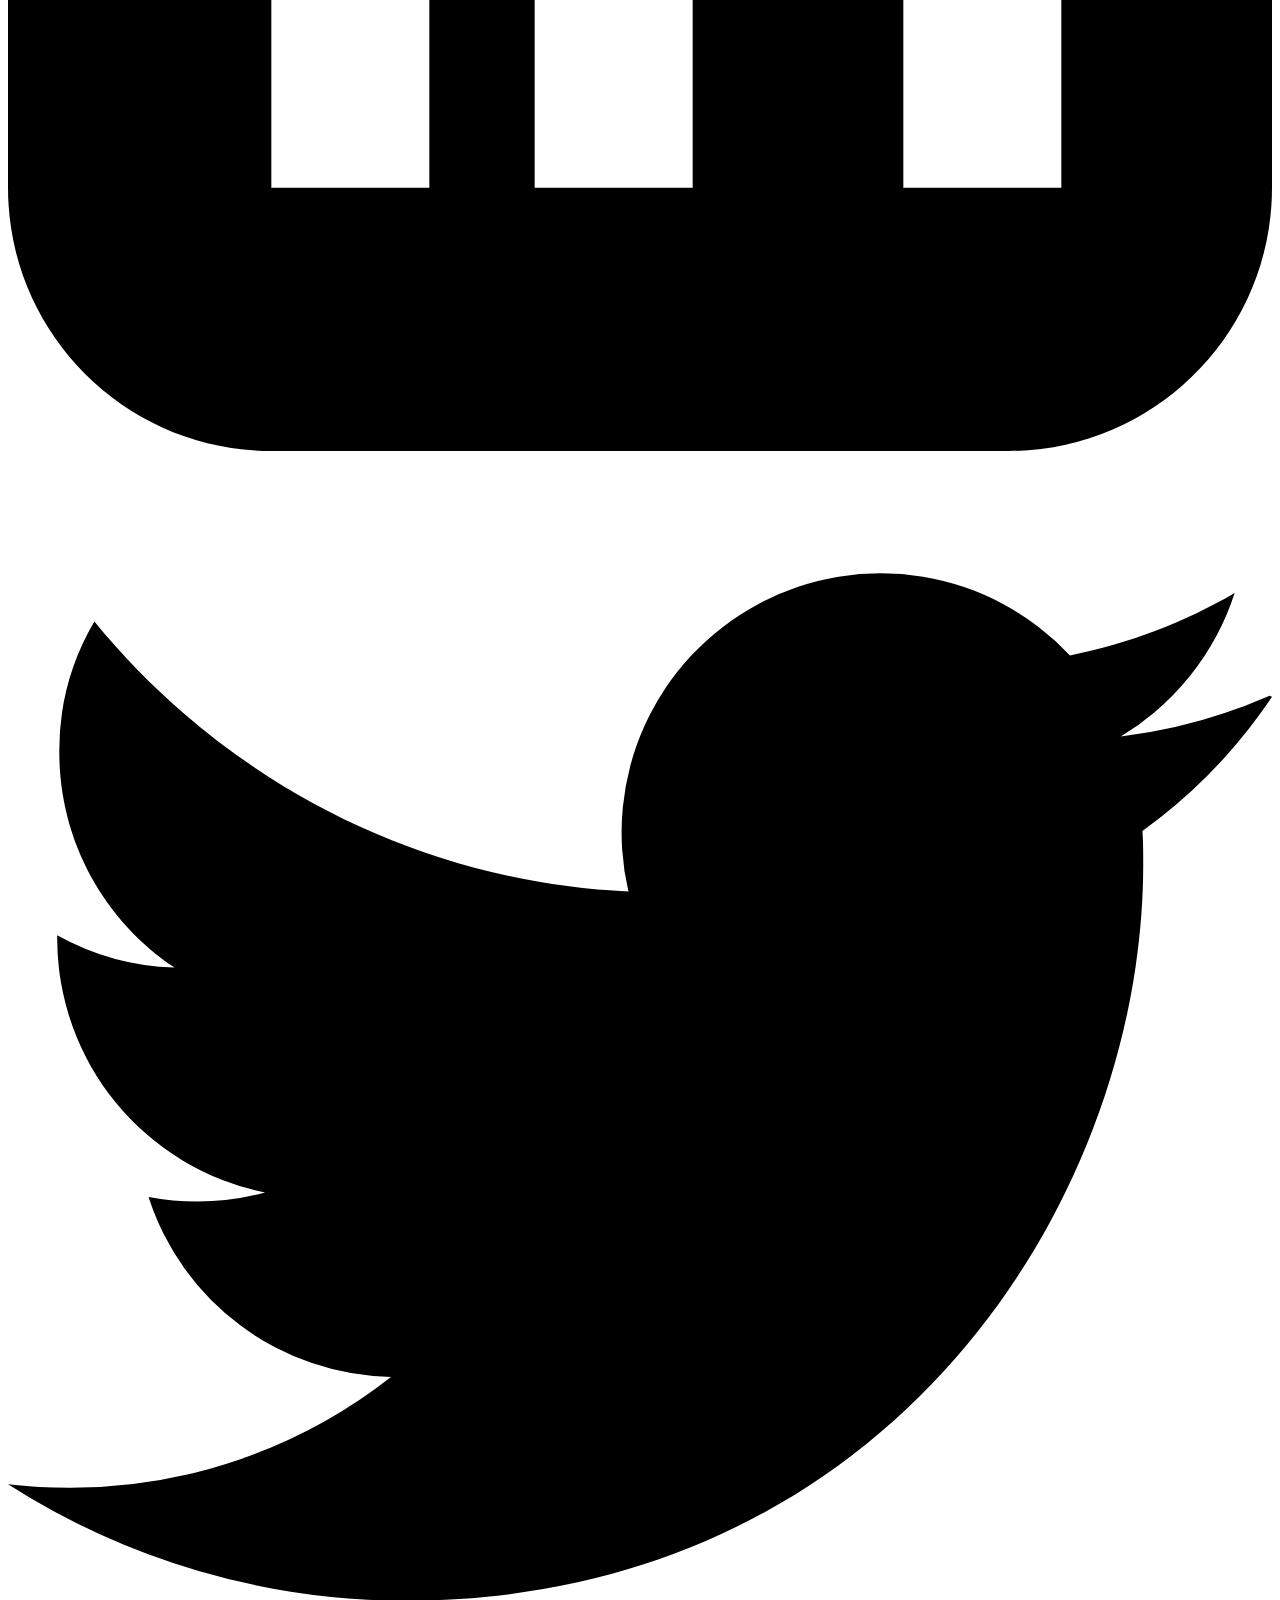
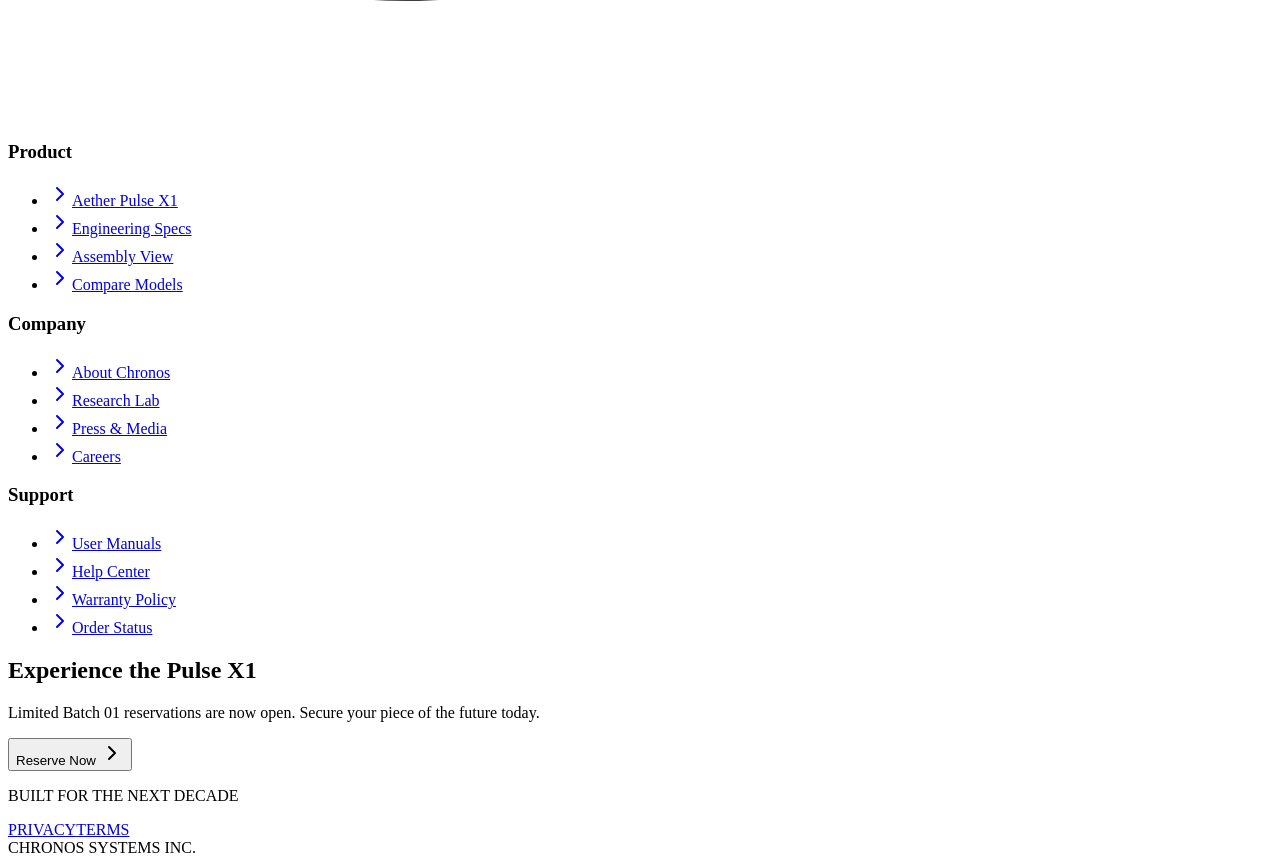
==== commit beee9802: "CHRONOS ALPHA - Hide navbar during loading screen" ====
--- a/index.html
+++ b/index.html
@@ -1 +1 @@
-<!DOCTYPE html><html lang="en" class="h-full antialiased"><head><meta charSet="utf-8"/><meta name="viewport" content="width=device-width, initial-scale=1"/><link rel="stylesheet" href="/Demo-3D-Website/_next/static/chunks/3suumtpyi8lx7.css" data-precedence="next"/><link rel="preload" as="script" fetchPriority="low" href="/Demo-3D-Website/_next/static/chunks/1jq4o6yq14o4c.js"/><script src="/Demo-3D-Website/_next/static/chunks/3t6m47mq19glf.js" async=""></script><script src="/Demo-3D-Website/_next/static/chunks/2nykiepra7i1k.js" async=""></script><script src="/Demo-3D-Website/_next/static/chunks/turbopack-0w2h6v3bxf6le.js" async=""></script><script src="/Demo-3D-Website/_next/static/chunks/158myu8e_yme3.js" async=""></script><script src="/Demo-3D-Website/_next/static/chunks/2lzla4xwnfuv4.js" async=""></script><link rel="preload" href="https://fonts.googleapis.com/css2?family=Playfair+Display:wght@700;900&amp;family=Space+Grotesk:wght@400;600;700;800&amp;display=swap" as="style"/><link rel="preconnect" href="https://fonts.googleapis.com"/><title>CHRONOS ALPHA — Next-Gen Smartwatch Architecture</title><meta name="description" content="Experience the revolutionary scroll-scrubbed showcase of Chronos Alpha. Precision engineered with solid state titanium, sapphire optics, and modular component ecosystems."/><link rel="icon" href="/Demo-3D-Website/favicon.ico?favicon.2vob68tjqpejf.ico" sizes="256x256" type="image/x-icon"/><link href="https://fonts.googleapis.com/css2?family=Playfair+Display:wght@700;900&amp;family=Space+Grotesk:wght@400;600;700;800&amp;display=swap" rel="stylesheet"/><script src="/Demo-3D-Website/_next/static/chunks/0cz1d0mv5g_q7.js" noModule=""></script></head><body class="min-h-full flex flex-col bg-black text-white"><div hidden=""><!--$--><!--/$--></div><div class="relative min-h-screen bg-black text-white selection:bg-[#7B5EE8] selection:text-white font-sans overflow-x-hidden"><div class="fixed inset-0 z-50 flex flex-col items-center justify-center bg-black"><div class="relative flex flex-col items-center gap-6"><div class="relative flex h-16 w-16 items-center justify-center rounded-full bg-white/5 border border-white/10 shadow-[0_0_20px_rgba(123,94,232,0.3)] animate-pulse"><span class="h-6 w-6 rounded-full bg-gradient-to-r from-[#7B5EE8] to-[#3DA9FC]"></span></div><div class="flex flex-col items-center gap-2"><span class="font-headings text-lg font-bold tracking-widest uppercase">CHRONOS <span class="text-[#7B5EE8]">ALPHA</span></span><span class="text-xs text-zinc-500 tracking-wider">LOADING TIMEPIECE SEQUENCE DATA</span></div><div class="h-[2px] w-64 rounded-full bg-zinc-900 overflow-hidden relative border border-white/5"><div class="h-full bg-gradient-to-r from-[#7B5EE8] to-[#3DA9FC] shadow-[0_0_10px_#7B5EE8]" style="width:0%"></div></div><span class="font-mono text-sm font-semibold text-zinc-400">0<!-- -->%</span></div></div><div class="fixed inset-0 pointer-events-none z-0"><canvas class="absolute inset-0 opacity-30"></canvas></div><header class="fixed top-0 left-0 right-0 z-50" id="main-header"><div class="h-[1px] w-full bg-gradient-to-r from-transparent via-violet-500 to-transparent opacity-70"></div><nav class=" flex items-center justify-between px-8 md:px-12 py-4 bg-transparent transition-all duration-500 " id="navbar"><a href="#" class="flex items-center gap-2 no-underline"><svg width="20" height="20" viewBox="0 0 20 20" fill="none"><circle cx="10" cy="10" r="8" stroke="#7B5EE8" stroke-width="1.5" fill="none"></circle><circle cx="10" cy="10" r="3" fill="#7B5EE8"></circle></svg><span style="font-family:&#x27;Space Grotesk&#x27;, sans-serif" class="text-white font-bold tracking-[0.2em] text-sm">CHRONOS</span><span style="font-family:&#x27;Space Grotesk&#x27;, sans-serif" class="text-violet-400 font-bold tracking-[0.2em] text-sm">ALPHA</span></a><div class="flex items-center gap-8"><a href="#overview" class="text-[11px] tracking-[0.15em] text-white/50 hover:text-white transition-colors duration-300 font-medium" style="font-family:&#x27;Space Grotesk&#x27;, sans-serif">HOME</a><a href="#features" class="text-[11px] tracking-[0.15em] text-white/50 hover:text-white transition-colors duration-300 font-medium" style="font-family:&#x27;Space Grotesk&#x27;, sans-serif">FEATURES</a><a href="#engineering" class="text-[11px] tracking-[0.15em] text-white/50 hover:text-white transition-colors duration-300 font-medium" style="font-family:&#x27;Space Grotesk&#x27;, sans-serif">ENGINEERING</a><a href="#reserve" class="text-[11px] tracking-[0.12em] font-semibold text-white px-5 py-2 rounded-full border border-violet-500/50 bg-violet-500/10 hover:bg-violet-500/25 hover:border-violet-400 transition-all duration-300" style="font-family:&#x27;Space Grotesk&#x27;, sans-serif">RESERVE →</a></div></nav></header><main class="relative z-10"><section id="video1-section" class="relative min-h-screen bg-black"><div id="overview" class="absolute top-0 left-0 pointer-events-none"></div><div id="video1-sticky-wrapper" class="sticky top-0 h-screen w-full overflow-hidden bg-transparent"><canvas id="canvas-video1" class="absolute inset-0 w-full h-full object-cover z-1"></canvas><div class="absolute inset-0 bg-[radial-gradient(circle_at_center,transparent_30%,#000000_85%)] z-5 pointer-events-none"></div><div id="hero-overlay" class="absolute inset-0 z-10 flex flex-col items-center justify-center px-6 text-center select-none pointer-events-none transition-opacity duration-300"><div class="relative mx-auto h-16 w-full max-w-screen-md text-center font-sans text-[40pt] font-bold leading-none md:h-24 lg:text-[6rem] morphing-text-wrapper [filter:url(#threshold)_blur(0.6px)] text-white [text-shadow:0_0_40px_rgba(123,94,232,0.8),0_0_80px_rgba(61,169,252,0.3)] tracking-[0.15em]"><span class="absolute inset-x-0 top-0 m-auto inline-block w-full"></span><span class="absolute inset-x-0 top-0 m-auto inline-block w-full"></span><svg id="filters" class="hidden" preserveAspectRatio="xMidYMid slice"><defs><filter id="threshold"><feColorMatrix in="SourceGraphic" type="matrix" values="1 0 0 0 0 0 1 0 0 0 0 0 1 0 0 0 0 0 255 -140"></feColorMatrix></filter></defs></svg></div></div></div><div class="absolute bottom-0 left-0 right-0 h-48 bg-gradient-to-t from-black to-transparent pointer-events-none z-15"></div></section><section id="features-section" class="relative z-20 bg-black py-32 border-y border-white/5"><div id="features" class="absolute top-0 left-0 pointer-events-none"></div><div class="absolute top-0 left-0 right-0 h-48 bg-gradient-to-b from-black to-transparent pointer-events-none"></div><div class="mx-auto max-w-7xl px-6 lg:px-8"><div class="mx-auto max-w-2xl text-center mb-20"><span class="text-xs font-semibold text-[#7B5EE8] uppercase tracking-[0.2em]">Engineering Specification</span><h2 class="mt-2 font-headings text-3xl font-bold tracking-tight text-white sm:text-4xl built-to-transcend">Built to Transcend.</h2><div class="mx-auto mt-4 h-[2px] w-24 bg-gradient-to-r from-[#7B5EE8] to-[#3DA9FC] shadow-[0_0_10px_#7B5EE8]"></div></div><div class="features-story"><div class="relative overflow-hidden rounded-2xl border border-white/5 bg-white/[0.02] transition-colors hover:border-[#7B5EE8]/20 hover:bg-white/[0.04] group cursor-default glass-card feature-story-item"><div class="absolute -right-16 -top-16 h-36 w-36 rounded-full blur-[80px] opacity-0 group-hover:opacity-20 transition-opacity duration-300 feature-story-visual" style="background-color:#7B5EE8"></div><div class="flex items-center justify-center pointer-events-none select-none"><div class="feature-icon-wrapper flex items-center justify-center"><div class="relative w-12 h-12"><div class="absolute inset-0 rounded-xl bg-violet-500/20 blur-md"></div><div class="absolute bottom-0 left-0 right-0 h-3/4 rounded-xl bg-violet-500/60"></div><div class="absolute top-1 left-1 right-1 h-1/2 rounded-lg bg-violet-300/30 backdrop-blur-sm border border-violet-300/20"></div></div></div></div><div class="flex flex-col gap-3 justify-center"><div class="flex items-center gap-2"><span class="text-[10px] font-bold tracking-wider uppercase text-zinc-500 px-2 py-0.5 rounded border border-white/5 bg-white/5">Optics</span><h3 class="font-headings text-xl sm:text-2xl font-bold text-white group-hover:text-white transition-colors feature-story-title">AMOLED Sapphire Display</h3></div><p class="text-sm leading-relaxed text-zinc-400 sm:text-base">Bespoke AMOLED panel fortified by high-grade Sapphire Crystal glass, delivering striking clarity with near-indestructible defense.</p></div></div><div class="relative overflow-hidden rounded-2xl border border-white/5 bg-white/[0.02] transition-colors hover:border-[#7B5EE8]/20 hover:bg-white/[0.04] group cursor-default glass-card feature-story-item"><div class="absolute -right-16 -top-16 h-36 w-36 rounded-full blur-[80px] opacity-0 group-hover:opacity-20 transition-opacity duration-300 feature-story-visual" style="background-color:#3DA9FC"></div><div class="flex items-center justify-center pointer-events-none select-none"><div class="feature-icon-wrapper flex items-center justify-center"><div class="relative w-12 h-12"><div class="absolute inset-0 rounded-xl bg-blue-500/20 blur-md"></div><div class="absolute bottom-1 left-1 right-1 h-2/3 rounded-lg bg-blue-500/70"></div><div class="absolute top-1 left-2 right-2 h-2/3 rounded-lg bg-blue-300/30 backdrop-blur-sm border border-blue-300/20"></div></div></div></div><div class="flex flex-col gap-3 justify-center"><div class="flex items-center gap-2"><span class="text-[10px] font-bold tracking-wider uppercase text-zinc-500 px-2 py-0.5 rounded border border-white/5 bg-white/5">Chassis</span><h3 class="font-headings text-xl sm:text-2xl font-bold text-white group-hover:text-white transition-colors feature-story-title">Titanium Body</h3></div><p class="text-sm leading-relaxed text-zinc-400 sm:text-base">Forged from Grade 5 aerospace-grade titanium, offering an ultra-lightweight yet robust armor designed to withstand extreme forces.</p></div></div><div class="relative overflow-hidden rounded-2xl border border-white/5 bg-white/[0.02] transition-colors hover:border-[#7B5EE8]/20 hover:bg-white/[0.04] group cursor-default glass-card feature-story-item"><div class="absolute -right-16 -top-16 h-36 w-36 rounded-full blur-[80px] opacity-0 group-hover:opacity-20 transition-opacity duration-300 feature-story-visual" style="background-color:#7B5EE8"></div><div class="flex items-center justify-center pointer-events-none select-none"><div class="feature-icon-wrapper flex items-center justify-center"><div class="relative w-12 h-12 flex items-center justify-center"><div class="absolute inset-0 rounded-full bg-violet-500/20 blur-md"></div><div class="w-10 h-10 rounded-full border-4 border-violet-500/80 bg-violet-500/10 backdrop-blur-sm"></div><div class="absolute w-3 h-3 rounded-full bg-violet-400"></div></div></div></div><div class="flex flex-col gap-3 justify-center"><div class="flex items-center gap-2"><span class="text-[10px] font-bold tracking-wider uppercase text-zinc-500 px-2 py-0.5 rounded border border-white/5 bg-white/5">Accent</span><h3 class="font-headings text-xl sm:text-2xl font-bold text-white group-hover:text-white transition-colors feature-story-title">Blue-Violet Accent Ring</h3></div><p class="text-sm leading-relaxed text-zinc-400 sm:text-base">A micro-etched precision accent ring that radiates blue-violet tones under light, showcasing structural artistry.</p></div></div><div class="relative overflow-hidden rounded-2xl border border-white/5 bg-white/[0.02] transition-colors hover:border-[#7B5EE8]/20 hover:bg-white/[0.04] group cursor-default glass-card feature-story-item"><div class="absolute -right-16 -top-16 h-36 w-36 rounded-full blur-[80px] opacity-0 group-hover:opacity-20 transition-opacity duration-300 feature-story-visual" style="background-color:#22D3EE"></div><div class="flex items-center justify-center pointer-events-none select-none"><div class="feature-icon-wrapper flex items-center justify-center"><div class="relative w-12 h-12"><div class="absolute inset-0 rounded-xl bg-cyan-500/20 blur-md"></div><div class="absolute bottom-0 left-0 w-8 h-8 rounded-xl bg-cyan-500/60"></div><div class="absolute top-0 right-0 w-8 h-8 rounded-xl bg-cyan-300/30 backdrop-blur-sm border border-cyan-300/20"></div></div></div></div><div class="flex flex-col gap-3 justify-center"><div class="flex items-center gap-2"><span class="text-[10px] font-bold tracking-wider uppercase text-zinc-500 px-2 py-0.5 rounded border border-white/5 bg-white/5">Modular</span><h3 class="font-headings text-xl sm:text-2xl font-bold text-white group-hover:text-white transition-colors feature-story-title">Modular Architecture</h3></div><p class="text-sm leading-relaxed text-zinc-400 sm:text-base">Engineered with hot-swappable sensor pods and strap locking lugs, enabling tailored configurations for every venture.</p></div></div></div></div><div class="absolute bottom-0 left-0 right-0 h-48 bg-gradient-to-t from-black to-transparent pointer-events-none"></div></section><section id="video2-section" class="relative min-h-screen bg-black"><div id="engineering" class="absolute top-0 left-0 pointer-events-none"></div><div id="reserve" class="absolute top-0 left-0 pointer-events-none"></div><div id="video2-sticky-wrapper" class="sticky top-0 h-screen w-full overflow-hidden bg-transparent"><canvas id="canvas-video2" class="absolute inset-0 w-full h-full object-cover z-1"></canvas><div class="absolute inset-0 bg-[radial-gradient(circle_at_center,transparent_30%,#000000_85%)] z-5 pointer-events-none"></div><div class="absolute inset-0 flex items-center justify-center pointer-events-none z-6"><div class="relative flex h-24 w-24 items-center justify-center rounded-full border border-white/5 bg-white/[0.01]"><span class="absolute animate-ping h-8 w-8 rounded-full border border-[#7B5EE8]/30"></span><span class="h-1.5 w-1.5 rounded-full bg-[#7B5EE8]"></span></div></div><div class="absolute inset-0 z-10 flex items-center justify-center px-6 pointer-events-none select-none"><div class="relative w-full max-w-6xl h-full flex flex-col justify-between py-24 z-10"><div id="label-1" class="glass-card self-start max-w-xs p-6 rounded-xl border border-white/8 bg-white/5 backdrop-blur-md shadow-2xl transition-all duration-300 opacity-0"><span class="text-[10px] font-bold text-[#7B5EE8] uppercase tracking-[0.2em]">Optics</span><h4 class="font-headings text-base font-bold text-white mt-1">Sapphire Shield Case</h4><p class="text-xs text-zinc-400 mt-2 leading-relaxed">Dual-curved crystal shell engineered to protect visual telemetry with zero refraction.</p></div><div id="label-2" class="glass-card self-end max-w-xs p-6 rounded-xl border border-white/8 bg-white/5 backdrop-blur-md shadow-2xl transition-all duration-300 opacity-0"><span class="text-[10px] font-bold text-[#3DA9FC] uppercase tracking-[0.2em]">Chassis</span><h4 class="font-headings text-base font-bold text-white mt-1">Grade 5 Titanium Bezel</h4><p class="text-xs text-zinc-400 mt-2 leading-relaxed">High-durability surround cage containing blue-violet accent bands under high vacuum.</p></div><div id="label-3" class="glass-card self-start max-w-xs p-6 rounded-xl border border-white/8 bg-white/5 backdrop-blur-md shadow-2xl transition-all duration-300 opacity-0"><span class="text-[10px] font-bold text-[#7B5EE8] uppercase tracking-[0.2em]">Hardware</span><h4 class="font-headings text-base font-bold text-white mt-1">Core Logic Matrix</h4><p class="text-xs text-zinc-400 mt-2 leading-relaxed">High-capacity motherboard featuring dense copper pathways and carbon-shield caps.</p></div><div id="label-4" class="glass-card self-end max-w-xs p-6 rounded-xl border border-white/8 bg-white/5 backdrop-blur-md shadow-2xl transition-all duration-300 opacity-0"><span class="text-[10px] font-bold text-[#22D3EE] uppercase tracking-[0.2em]">Architecture</span><h4 class="font-headings text-base font-bold text-white mt-1">Modular Casing Base</h4><p class="text-xs text-zinc-400 mt-2 leading-relaxed">Precision contact block for biometric sensor modules and custom strap lugs.</p></div></div></div></div><div class="absolute bottom-0 left-0 right-0 h-48 bg-gradient-to-t from-black to-transparent pointer-events-none z-15"></div></section><div class="relative z-20"><footer class="relative z-20 w-full border-t border-white/5 bg-black py-16 text-zinc-400"><div class="mx-auto max-w-7xl px-6 lg:px-8"><div class="grid grid-cols-1 gap-10 lg:grid-cols-3"><div class="flex flex-col gap-6"><div class="flex items-center gap-2 text-white"><div class="relative flex h-10 w-10 items-center justify-center rounded-full bg-white/5 border border-white/10 shadow-[0_0_15px_rgba(123,94,232,0.2)]"><svg xmlns="http://www.w3.org/2000/svg" width="24" height="24" viewBox="0 0 24 24" fill="none" stroke="currentColor" stroke-width="2" stroke-linecap="round" stroke-linejoin="round" class="lucide lucide-watch h-5 w-5 text-[#7B5EE8]" aria-hidden="true"><path d="M12 10v2.2l1.6 1"></path><path d="m16.13 7.66-.81-4.05a2 2 0 0 0-2-1.61h-2.68a2 2 0 0 0-2 1.61l-.78 4.05"></path><path d="m7.88 16.36.8 4a2 2 0 0 0 2 1.61h2.72a2 2 0 0 0 2-1.61l.81-4.05"></path><circle cx="12" cy="12" r="6"></circle></svg></div><span class="font-headings text-xl font-bold tracking-tight text-white">CHRONOS <span class="text-[#7B5EE8]">ALPHA</span></span></div><p class="max-w-md text-sm leading-relaxed text-zinc-500">The Aether Pulse X1 defines the next era of wearable technology. Precision engineering, sapphire optics, and modular component architecture crafted for the next decade.</p><div class="flex gap-4"><a href="#" class="flex h-9 w-9 items-center justify-center rounded-full border border-white/5 bg-white/5 text-zinc-400 transition-all hover:border-[#7B5EE8]/40 hover:text-[#7B5EE8] hover:shadow-[0_0_15px_rgba(123,94,232,0.3)] hover:scale-105"><svg class="h-4 w-4 fill-current" viewBox="0 0 24 24"><path d="M9 8h-3v4h3v12h5v-12h3.642l.358-4h-4v-1.667c0-.955.192-1.333 1.115-1.333h2.885v-5h-3.808c-3.596 0-5.192 1.583-5.192 4.615v3.385z"></path></svg></a><a href="#" class="flex h-9 w-9 items-center justify-center rounded-full border border-white/5 bg-white/5 text-zinc-400 transition-all hover:border-[#7B5EE8]/40 hover:text-[#7B5EE8] hover:shadow-[0_0_15px_rgba(123,94,232,0.3)] hover:scale-105"><svg class="h-4 w-4 stroke-current fill-none" stroke-width="2" stroke-linecap="round" stroke-linejoin="round" viewBox="0 0 24 24"><rect x="2" y="2" width="20" height="20" rx="5" ry="5"></rect><path d="M16 11.37A4 4 0 1 1 12.63 8 4 4 0 0 1 16 11.37z"></path><line x1="17.5" y1="6.5" x2="17.51" y2="6.5"></line></svg></a><a href="#" class="flex h-9 w-9 items-center justify-center rounded-full border border-white/5 bg-white/5 text-zinc-400 transition-all hover:border-[#7B5EE8]/40 hover:text-[#7B5EE8] hover:shadow-[0_0_15px_rgba(123,94,232,0.3)] hover:scale-105"><svg class="h-4 w-4 fill-current" viewBox="0 0 24 24"><path d="M23.498 6.163a3.003 3.003 0 0 0-2.11-2.108C19.524 3.545 12 3.545 12 3.545s-7.525 0-9.388.51a3.003 3.003 0 0 0-2.11 2.108C0 8.029 0 12 0 12s0 3.971.502 5.837a3.003 3.003 0 0 0 2.11 2.108C4.475 20.455 12 20.455 12 20.455s7.525 0 9.388-.51a3.003 3.003 0 0 0 2.11-2.108C24 15.971 24 12 24 12s0-3.971-.502-5.837zM9.545 15.568V8.432L15.818 12l-6.273 3.568z"></path></svg></a><a href="#" class="flex h-9 w-9 items-center justify-center rounded-full border border-white/5 bg-white/5 text-zinc-400 transition-all hover:border-[#7B5EE8]/40 hover:text-[#7B5EE8] hover:shadow-[0_0_15px_rgba(123,94,232,0.3)] hover:scale-105"><svg class="h-4 w-4 fill-current" viewBox="0 0 24 24"><path d="M19 0h-14c-2.761 0-5 2.239-5 5v14c0 2.761 2.239 5 5 5h14c2.762 0 5-2.239 5-5v-14c0-2.761-2.238-5-5-5zm-11 19h-3v-11h3v11zm-1.5-12.268c-.966 0-1.75-.779-1.75-1.75s.784-1.75 1.75-1.75 1.75.779 1.75 1.75-.784 1.75-1.75 1.75zm13.5 12.268h-3v-5.604c0-3.368-4-3.113-4 0v5.604h-3v-11h3v1.765c1.396-2.586 7-2.777 7 2.476v6.759z"></path></svg></a><a href="#" class="flex h-9 w-9 items-center justify-center rounded-full border border-white/5 bg-white/5 text-zinc-400 transition-all hover:border-[#7B5EE8]/40 hover:text-[#7B5EE8] hover:shadow-[0_0_15px_rgba(123,94,232,0.3)] hover:scale-105"><svg class="h-4 w-4 fill-current" viewBox="0 0 24 24"><path d="M23.953 4.57a10 10 0 0 1-2.825.775 4.958 4.958 0 0 0 2.163-2.723c-.951.555-2.005.959-3.127 1.184a4.92 4.92 0 0 0-8.384 4.482C7.69 8.095 4.067 6.13 1.64 3.162a4.822 4.822 0 0 0-.666 2.475c0 1.71.87 3.213 2.188 4.096a4.904 4.904 0 0 1-2.228-.616v.06a4.923 4.923 0 0 0 3.946 4.827 4.996 4.996 0 0 1-2.212.085 4.936 4.936 0 0 0 4.604 3.417 9.867 9.867 0 0 1-6.102 2.105c-.39 0-.779-.023-1.17-.067a13.995 13.995 0 0 0 7.557 2.209c9.053 0 13.998-7.496 13.998-13.985 0-.21 0-.42-.015-.63A9.935 9.935 0 0 0 24 4.59z"></path></svg></a></div></div><div class="grid grid-cols-3 gap-8 lg:col-span-2"><div class="flex flex-col gap-4"><h3 class="font-headings text-sm font-semibold tracking-wider text-white uppercase">Product</h3><ul class="flex flex-col gap-3"><li><a href="#features" class="group flex items-center gap-1 text-sm text-zinc-500 transition-colors hover:text-white"><svg xmlns="http://www.w3.org/2000/svg" width="24" height="24" viewBox="0 0 24 24" fill="none" stroke="currentColor" stroke-width="2" stroke-linecap="round" stroke-linejoin="round" class="lucide lucide-chevron-right h-3 w-3 opacity-0 transition-all group-hover:opacity-100 group-hover:text-[#3DA9FC]" aria-hidden="true"><path d="m9 18 6-6-6-6"></path></svg><span>Aether Pulse X1</span></a></li><li><a href="#specs" class="group flex items-center gap-1 text-sm text-zinc-500 transition-colors hover:text-white"><svg xmlns="http://www.w3.org/2000/svg" width="24" height="24" viewBox="0 0 24 24" fill="none" stroke="currentColor" stroke-width="2" stroke-linecap="round" stroke-linejoin="round" class="lucide lucide-chevron-right h-3 w-3 opacity-0 transition-all group-hover:opacity-100 group-hover:text-[#3DA9FC]" aria-hidden="true"><path d="m9 18 6-6-6-6"></path></svg><span>Engineering Specs</span></a></li><li><a href="#assembly" class="group flex items-center gap-1 text-sm text-zinc-500 transition-colors hover:text-white"><svg xmlns="http://www.w3.org/2000/svg" width="24" height="24" viewBox="0 0 24 24" fill="none" stroke="currentColor" stroke-width="2" stroke-linecap="round" stroke-linejoin="round" class="lucide lucide-chevron-right h-3 w-3 opacity-0 transition-all group-hover:opacity-100 group-hover:text-[#3DA9FC]" aria-hidden="true"><path d="m9 18 6-6-6-6"></path></svg><span>Assembly View</span></a></li><li><a href="#compare" class="group flex items-center gap-1 text-sm text-zinc-500 transition-colors hover:text-white"><svg xmlns="http://www.w3.org/2000/svg" width="24" height="24" viewBox="0 0 24 24" fill="none" stroke="currentColor" stroke-width="2" stroke-linecap="round" stroke-linejoin="round" class="lucide lucide-chevron-right h-3 w-3 opacity-0 transition-all group-hover:opacity-100 group-hover:text-[#3DA9FC]" aria-hidden="true"><path d="m9 18 6-6-6-6"></path></svg><span>Compare Models</span></a></li></ul></div><div class="flex flex-col gap-4"><h3 class="font-headings text-sm font-semibold tracking-wider text-white uppercase">Company</h3><ul class="flex flex-col gap-3"><li><a href="#about" class="group flex items-center gap-1 text-sm text-zinc-500 transition-colors hover:text-white"><svg xmlns="http://www.w3.org/2000/svg" width="24" height="24" viewBox="0 0 24 24" fill="none" stroke="currentColor" stroke-width="2" stroke-linecap="round" stroke-linejoin="round" class="lucide lucide-chevron-right h-3 w-3 opacity-0 transition-all group-hover:opacity-100 group-hover:text-[#3DA9FC]" aria-hidden="true"><path d="m9 18 6-6-6-6"></path></svg><span>About Chronos</span></a></li><li><a href="#research" class="group flex items-center gap-1 text-sm text-zinc-500 transition-colors hover:text-white"><svg xmlns="http://www.w3.org/2000/svg" width="24" height="24" viewBox="0 0 24 24" fill="none" stroke="currentColor" stroke-width="2" stroke-linecap="round" stroke-linejoin="round" class="lucide lucide-chevron-right h-3 w-3 opacity-0 transition-all group-hover:opacity-100 group-hover:text-[#3DA9FC]" aria-hidden="true"><path d="m9 18 6-6-6-6"></path></svg><span>Research Lab</span></a></li><li><a href="#press" class="group flex items-center gap-1 text-sm text-zinc-500 transition-colors hover:text-white"><svg xmlns="http://www.w3.org/2000/svg" width="24" height="24" viewBox="0 0 24 24" fill="none" stroke="currentColor" stroke-width="2" stroke-linecap="round" stroke-linejoin="round" class="lucide lucide-chevron-right h-3 w-3 opacity-0 transition-all group-hover:opacity-100 group-hover:text-[#3DA9FC]" aria-hidden="true"><path d="m9 18 6-6-6-6"></path></svg><span>Press &amp; Media</span></a></li><li><a href="#careers" class="group flex items-center gap-1 text-sm text-zinc-500 transition-colors hover:text-white"><svg xmlns="http://www.w3.org/2000/svg" width="24" height="24" viewBox="0 0 24 24" fill="none" stroke="currentColor" stroke-width="2" stroke-linecap="round" stroke-linejoin="round" class="lucide lucide-chevron-right h-3 w-3 opacity-0 transition-all group-hover:opacity-100 group-hover:text-[#3DA9FC]" aria-hidden="true"><path d="m9 18 6-6-6-6"></path></svg><span>Careers</span></a></li></ul></div><div class="flex flex-col gap-4"><h3 class="font-headings text-sm font-semibold tracking-wider text-white uppercase">Support</h3><ul class="flex flex-col gap-3"><li><a href="#manuals" class="group flex items-center gap-1 text-sm text-zinc-500 transition-colors hover:text-white"><svg xmlns="http://www.w3.org/2000/svg" width="24" height="24" viewBox="0 0 24 24" fill="none" stroke="currentColor" stroke-width="2" stroke-linecap="round" stroke-linejoin="round" class="lucide lucide-chevron-right h-3 w-3 opacity-0 transition-all group-hover:opacity-100 group-hover:text-[#3DA9FC]" aria-hidden="true"><path d="m9 18 6-6-6-6"></path></svg><span>User Manuals</span></a></li><li><a href="#help" class="group flex items-center gap-1 text-sm text-zinc-500 transition-colors hover:text-white"><svg xmlns="http://www.w3.org/2000/svg" width="24" height="24" viewBox="0 0 24 24" fill="none" stroke="currentColor" stroke-width="2" stroke-linecap="round" stroke-linejoin="round" class="lucide lucide-chevron-right h-3 w-3 opacity-0 transition-all group-hover:opacity-100 group-hover:text-[#3DA9FC]" aria-hidden="true"><path d="m9 18 6-6-6-6"></path></svg><span>Help Center</span></a></li><li><a href="#warranty" class="group flex items-center gap-1 text-sm text-zinc-500 transition-colors hover:text-white"><svg xmlns="http://www.w3.org/2000/svg" width="24" height="24" viewBox="0 0 24 24" fill="none" stroke="currentColor" stroke-width="2" stroke-linecap="round" stroke-linejoin="round" class="lucide lucide-chevron-right h-3 w-3 opacity-0 transition-all group-hover:opacity-100 group-hover:text-[#3DA9FC]" aria-hidden="true"><path d="m9 18 6-6-6-6"></path></svg><span>Warranty Policy</span></a></li><li><a href="#status" class="group flex items-center gap-1 text-sm text-zinc-500 transition-colors hover:text-white"><svg xmlns="http://www.w3.org/2000/svg" width="24" height="24" viewBox="0 0 24 24" fill="none" stroke="currentColor" stroke-width="2" stroke-linecap="round" stroke-linejoin="round" class="lucide lucide-chevron-right h-3 w-3 opacity-0 transition-all group-hover:opacity-100 group-hover:text-[#3DA9FC]" aria-hidden="true"><path d="m9 18 6-6-6-6"></path></svg><span>Order Status</span></a></li></ul></div></div></div><div class="mt-16 flex flex-col items-center justify-between gap-6 rounded-2xl border border-white/5 bg-white/[0.02] p-8 md:flex-row md:p-12"><div class="flex flex-col gap-2 text-center md:text-left"><h2 class="font-headings text-xl font-bold text-white md:text-2xl">Experience the Pulse X1</h2><p class="max-w-md text-sm text-zinc-500">Limited Batch 01 reservations are now open. Secure your piece of the future today.</p></div><button class="relative overflow-hidden rounded-full px-8 py-3 text-sm font-bold text-white tracking-wide transition-all duration-300 liquid-glass bg-white/5 backdrop-blur-md border border-white/10 shadow-[0_0_20px_rgba(123,94,232,0.2)] hover:bg-[#7B5EE8]/10 hover:border-[#7B5EE8]/40 hover:shadow-[0_0_30px_rgba(123,94,232,0.4)] hover:scale-105 active:scale-98 cursor-pointer"><span class="absolute inset-0 bg-gradient-to-r from-[#7B5EE8]/10 to-[#3DA9FC]/10 opacity-0 transition-opacity duration-300 hover:opacity-100"></span><span class="relative z-10 flex items-center justify-center gap-2">Reserve Now <svg xmlns="http://www.w3.org/2000/svg" width="24" height="24" viewBox="0 0 24 24" fill="none" stroke="currentColor" stroke-width="2" stroke-linecap="round" stroke-linejoin="round" class="lucide lucide-chevron-right h-4 w-4 text-white" aria-hidden="true"><path d="m9 18 6-6-6-6"></path></svg></span></button></div><div class="mt-12 flex flex-col items-center justify-between gap-6 border-t border-white/5 pt-8 md:flex-row text-xs tracking-wider text-zinc-600"><p class="font-headings font-semibold text-zinc-500">BUILT FOR THE NEXT DECADE</p><div class="flex gap-8"><a href="#" class="hover:text-zinc-400">PRIVACY</a><a href="#" class="hover:text-zinc-400">TERMS</a></div><div class="flex items-center gap-2"><span>CHRONOS SYSTEMS INC.</span><span class="relative flex h-2.5 w-2.5"><span class="animate-ping absolute inline-flex h-full w-full rounded-full bg-[#7B5EE8]/60 opacity-75"></span><span class="relative inline-flex rounded-full h-2.5 w-2.5 bg-[#7B5EE8]"></span></span></div></div></div></footer></div></main></div><!--$--><!--/$--><script src="/Demo-3D-Website/_next/static/chunks/1jq4o6yq14o4c.js" id="_R_" async=""></script><script>(self.__next_f=self.__next_f||[]).push([0])</script><script>self.__next_f.push([1,"1:\"$Sreact.fragment\"\n2:I[39756,[\"/Demo-3D-Website/_next/static/chunks/158myu8e_yme3.js\"],\"default\"]\n3:I[37457,[\"/Demo-3D-Website/_next/static/chunks/158myu8e_yme3.js\"],\"default\"]\n4:I[47257,[\"/Demo-3D-Website/_next/static/chunks/158myu8e_yme3.js\"],\"ClientPageRoot\"]\n5:I[31713,[\"/Demo-3D-Website/_next/static/chunks/158myu8e_yme3.js\",\"/Demo-3D-Website/_next/static/chunks/2lzla4xwnfuv4.js\"],\"default\"]\n8:I[97367,[\"/Demo-3D-Website/_next/static/chunks/158myu8e_yme3.js\"],\"OutletBoundary\"]\n9:\"$Sreact.suspense\"\nb:I[97367,[\"/Demo-3D-Website/_next/static/chunks/158myu8e_yme3.js\"],\"ViewportBoundary\"]\nd:I[97367,[\"/Demo-3D-Website/_next/static/chunks/158myu8e_yme3.js\"],\"MetadataBoundary\"]\nf:I[68027,[\"/Demo-3D-Website/_next/static/chunks/158myu8e_yme3.js\"],\"default\",1]\n:HL[\"/Demo-3D-Website/_next/static/chunks/3suumtpyi8lx7.css\",\"style\"]\n:HL[\"https://fonts.googleapis.com/css2?family=Playfair+Display:wght@700;900\u0026family=Space+Grotesk:wght@400;600;700;800\u0026display=swap\",\"style\"]\n"])</script><script>self.__next_f.push([1,"0:{\"P\":null,\"c\":[\"\",\"\"],\"q\":\"\",\"i\":false,\"f\":[[[\"\",{\"children\":[\"__PAGE__\",{}]},\"$undefined\",\"$undefined\",16],[[\"$\",\"$1\",\"c\",{\"children\":[[[\"$\",\"link\",\"0\",{\"rel\":\"stylesheet\",\"href\":\"/Demo-3D-Website/_next/static/chunks/3suumtpyi8lx7.css\",\"precedence\":\"next\",\"crossOrigin\":\"$undefined\",\"nonce\":\"$undefined\"}],[\"$\",\"script\",\"script-0\",{\"src\":\"/Demo-3D-Website/_next/static/chunks/158myu8e_yme3.js\",\"async\":true,\"nonce\":\"$undefined\"}]],[\"$\",\"html\",null,{\"lang\":\"en\",\"className\":\"h-full antialiased\",\"children\":[[\"$\",\"head\",null,{\"children\":[[\"$\",\"link\",null,{\"rel\":\"preconnect\",\"href\":\"https://fonts.googleapis.com\"}],[\"$\",\"link\",null,{\"href\":\"https://fonts.googleapis.com/css2?family=Playfair+Display:wght@700;900\u0026family=Space+Grotesk:wght@400;600;700;800\u0026display=swap\",\"rel\":\"stylesheet\"}]]}],[\"$\",\"body\",null,{\"className\":\"min-h-full flex flex-col bg-black text-white\",\"children\":[\"$\",\"$L2\",null,{\"parallelRouterKey\":\"children\",\"error\":\"$undefined\",\"errorStyles\":\"$undefined\",\"errorScripts\":\"$undefined\",\"template\":[\"$\",\"$L3\",null,{}],\"templateStyles\":\"$undefined\",\"templateScripts\":\"$undefined\",\"notFound\":[[[\"$\",\"title\",null,{\"children\":\"404: This page could not be found.\"}],[\"$\",\"div\",null,{\"style\":{\"fontFamily\":\"system-ui,\\\"Segoe UI\\\",Roboto,Helvetica,Arial,sans-serif,\\\"Apple Color Emoji\\\",\\\"Segoe UI Emoji\\\"\",\"height\":\"100vh\",\"textAlign\":\"center\",\"display\":\"flex\",\"flexDirection\":\"column\",\"alignItems\":\"center\",\"justifyContent\":\"center\"},\"children\":[\"$\",\"div\",null,{\"children\":[[\"$\",\"style\",null,{\"dangerouslySetInnerHTML\":{\"__html\":\"body{color:#000;background:#fff;margin:0}.next-error-h1{border-right:1px solid rgba(0,0,0,.3)}@media (prefers-color-scheme:dark){body{color:#fff;background:#000}.next-error-h1{border-right:1px solid rgba(255,255,255,.3)}}\"}}],[\"$\",\"h1\",null,{\"className\":\"next-error-h1\",\"style\":{\"display\":\"inline-block\",\"margin\":\"0 20px 0 0\",\"padding\":\"0 23px 0 0\",\"fontSize\":24,\"fontWeight\":500,\"verticalAlign\":\"top\",\"lineHeight\":\"49px\"},\"children\":404}],[\"$\",\"div\",null,{\"style\":{\"display\":\"inline-block\"},\"children\":[\"$\",\"h2\",null,{\"style\":{\"fontSize\":14,\"fontWeight\":400,\"lineHeight\":\"49px\",\"margin\":0},\"children\":\"This page could not be found.\"}]}]]}]}]],[]],\"forbidden\":\"$undefined\",\"unauthorized\":\"$undefined\"}]}]]}]]}],{\"children\":[[\"$\",\"$1\",\"c\",{\"children\":[[\"$\",\"$L4\",null,{\"Component\":\"$5\",\"serverProvidedParams\":{\"searchParams\":{},\"params\":{},\"promises\":[\"$@6\",\"$@7\"]}}],[[\"$\",\"script\",\"script-0\",{\"src\":\"/Demo-3D-Website/_next/static/chunks/2lzla4xwnfuv4.js\",\"async\":true,\"nonce\":\"$undefined\"}]],[\"$\",\"$L8\",null,{\"children\":[\"$\",\"$9\",null,{\"name\":\"Next.MetadataOutlet\",\"children\":\"$@a\"}]}]]}],{},null,false,null]},null,false,null],[\"$\",\"$1\",\"h\",{\"children\":[null,[\"$\",\"$Lb\",null,{\"children\":\"$Lc\"}],[\"$\",\"div\",null,{\"hidden\":true,\"children\":[\"$\",\"$Ld\",null,{\"children\":[\"$\",\"$9\",null,{\"name\":\"Next.Metadata\",\"children\":\"$Le\"}]}]}],null]}],false]],\"m\":\"$undefined\",\"G\":[\"$f\",[[\"$\",\"link\",\"0\",{\"rel\":\"stylesheet\",\"href\":\"/Demo-3D-Website/_next/static/chunks/3suumtpyi8lx7.css\",\"precedence\":\"next\",\"crossOrigin\":\"$undefined\",\"nonce\":\"$undefined\"}]]],\"S\":true,\"h\":null,\"s\":\"$undefined\",\"l\":\"$undefined\",\"p\":\"$undefined\",\"d\":\"$undefined\",\"b\":\"LpKrqy39RFKuq5CfoqX0R\"}\n"])</script><script>self.__next_f.push([1,"6:{}\n7:\"$0:f:0:1:1:children:0:props:children:0:props:serverProvidedParams:params\"\n"])</script><script>self.__next_f.push([1,"c:[[\"$\",\"meta\",\"0\",{\"charSet\":\"utf-8\"}],[\"$\",\"meta\",\"1\",{\"name\":\"viewport\",\"content\":\"width=device-width, initial-scale=1\"}]]\n"])</script><script>self.__next_f.push([1,"10:I[27201,[\"/Demo-3D-Website/_next/static/chunks/158myu8e_yme3.js\"],\"IconMark\"]\na:null\ne:[[\"$\",\"title\",\"0\",{\"children\":\"CHRONOS ALPHA — Next-Gen Smartwatch Architecture\"}],[\"$\",\"meta\",\"1\",{\"name\":\"description\",\"content\":\"Experience the revolutionary scroll-scrubbed showcase of Chronos Alpha. Precision engineered with solid state titanium, sapphire optics, and modular component ecosystems.\"}],[\"$\",\"link\",\"2\",{\"rel\":\"icon\",\"href\":\"/Demo-3D-Website/favicon.ico?favicon.2vob68tjqpejf.ico\",\"sizes\":\"256x256\",\"type\":\"image/x-icon\"}],[\"$\",\"$L10\",\"3\",{}]]\n"])</script></body></html>+<!DOCTYPE html><html lang="en" class="h-full antialiased"><head><meta charSet="utf-8"/><meta name="viewport" content="width=device-width, initial-scale=1"/><link rel="stylesheet" href="/Demo-3D-Website/_next/static/chunks/1bb87s2g33r2c.css" data-precedence="next"/><link rel="preload" as="script" fetchPriority="low" href="/Demo-3D-Website/_next/static/chunks/1jq4o6yq14o4c.js"/><script src="/Demo-3D-Website/_next/static/chunks/3t6m47mq19glf.js" async=""></script><script src="/Demo-3D-Website/_next/static/chunks/2nykiepra7i1k.js" async=""></script><script src="/Demo-3D-Website/_next/static/chunks/turbopack-0w2h6v3bxf6le.js" async=""></script><script src="/Demo-3D-Website/_next/static/chunks/158myu8e_yme3.js" async=""></script><script src="/Demo-3D-Website/_next/static/chunks/0hc_1e5__80kb.js" async=""></script><link rel="preload" href="https://fonts.googleapis.com/css2?family=Playfair+Display:wght@700;900&amp;family=Space+Grotesk:wght@400;600;700;800&amp;display=swap" as="style"/><link rel="preconnect" href="https://fonts.googleapis.com"/><title>CHRONOS ALPHA — Next-Gen Smartwatch Architecture</title><meta name="description" content="Experience the revolutionary scroll-scrubbed showcase of Chronos Alpha. Precision engineered with solid state titanium, sapphire optics, and modular component ecosystems."/><link rel="icon" href="/Demo-3D-Website/favicon.ico?favicon.2vob68tjqpejf.ico" sizes="256x256" type="image/x-icon"/><link href="https://fonts.googleapis.com/css2?family=Playfair+Display:wght@700;900&amp;family=Space+Grotesk:wght@400;600;700;800&amp;display=swap" rel="stylesheet"/><script src="/Demo-3D-Website/_next/static/chunks/0cz1d0mv5g_q7.js" noModule=""></script></head><body class="min-h-full flex flex-col bg-black text-white"><div hidden=""><!--$--><!--/$--></div><div class="relative min-h-screen bg-black text-white selection:bg-[#7B5EE8] selection:text-white font-sans overflow-x-hidden"><div class="fixed inset-0 z-50 flex flex-col items-center justify-center bg-black"><div class="relative flex flex-col items-center gap-6"><div class="relative flex h-16 w-16 items-center justify-center rounded-full bg-white/5 border border-white/10 shadow-[0_0_20px_rgba(123,94,232,0.3)] animate-pulse"><span class="h-6 w-6 rounded-full bg-gradient-to-r from-[#7B5EE8] to-[#3DA9FC]"></span></div><div class="flex flex-col items-center gap-2"><span class="font-headings text-lg font-bold tracking-widest uppercase">CHRONOS <span class="text-[#7B5EE8]">ALPHA</span></span><span class="text-xs text-zinc-500 tracking-wider">LOADING TIMEPIECE SEQUENCE DATA</span></div><div class="h-[2px] w-64 rounded-full bg-zinc-900 overflow-hidden relative border border-white/5"><div class="h-full bg-gradient-to-r from-[#7B5EE8] to-[#3DA9FC] shadow-[0_0_10px_#7B5EE8]" style="width:0%"></div></div><span class="font-mono text-sm font-semibold text-zinc-400">0<!-- -->%</span></div></div><div class="fixed inset-0 pointer-events-none z-0"><canvas class="absolute inset-0 opacity-30"></canvas></div><header class="fixed top-0 left-0 right-0 z-50 transition-opacity duration-500" id="main-header" style="opacity:0;visibility:hidden;pointer-events:none"><div class="h-[1px] w-full bg-gradient-to-r from-transparent via-violet-500 to-transparent opacity-70"></div><nav class=" flex items-center justify-between px-8 md:px-12 py-4 bg-transparent transition-all duration-500 " id="navbar"><a href="#" class="flex items-center gap-2 no-underline"><svg width="20" height="20" viewBox="0 0 20 20" fill="none"><circle cx="10" cy="10" r="8" stroke="#7B5EE8" stroke-width="1.5" fill="none"></circle><circle cx="10" cy="10" r="3" fill="#7B5EE8"></circle></svg><span style="font-family:&#x27;Space Grotesk&#x27;, sans-serif" class="text-white font-bold tracking-[0.2em] text-sm">CHRONOS</span><span style="font-family:&#x27;Space Grotesk&#x27;, sans-serif" class="text-violet-400 font-bold tracking-[0.2em] text-sm">ALPHA</span></a><div class="flex items-center gap-8"><a href="#overview" class="text-[11px] tracking-[0.15em] text-white/50 hover:text-white transition-colors duration-300 font-medium" style="font-family:&#x27;Space Grotesk&#x27;, sans-serif">HOME</a><a href="#features" class="text-[11px] tracking-[0.15em] text-white/50 hover:text-white transition-colors duration-300 font-medium" style="font-family:&#x27;Space Grotesk&#x27;, sans-serif">FEATURES</a><a href="#engineering" class="text-[11px] tracking-[0.15em] text-white/50 hover:text-white transition-colors duration-300 font-medium" style="font-family:&#x27;Space Grotesk&#x27;, sans-serif">ENGINEERING</a><a href="#reserve" class="text-[11px] tracking-[0.12em] font-semibold text-white px-5 py-2 rounded-full border border-violet-500/50 bg-violet-500/10 hover:bg-violet-500/25 hover:border-violet-400 transition-all duration-300" style="font-family:&#x27;Space Grotesk&#x27;, sans-serif">RESERVE →</a></div></nav></header><main class="relative z-10"><section id="video1-section" class="relative min-h-screen bg-black"><div id="overview" class="absolute top-0 left-0 pointer-events-none"></div><div id="video1-sticky-wrapper" class="sticky top-0 h-screen w-full overflow-hidden bg-transparent"><canvas id="canvas-video1" class="absolute inset-0 w-full h-full object-cover z-1"></canvas><div class="absolute inset-0 bg-[radial-gradient(circle_at_center,transparent_30%,#000000_85%)] z-5 pointer-events-none"></div><div id="hero-overlay" class="absolute inset-0 z-10 flex flex-col items-center justify-center px-6 text-center select-none pointer-events-none transition-opacity duration-300"><div class="relative mx-auto h-16 w-full max-w-screen-md text-center font-sans text-[40pt] font-bold leading-none md:h-24 lg:text-[6rem] morphing-text-wrapper [filter:url(#threshold)_blur(0.6px)] text-white [text-shadow:0_0_40px_rgba(123,94,232,0.8),0_0_80px_rgba(61,169,252,0.3)] tracking-[0.15em]"><span class="absolute inset-x-0 top-0 m-auto inline-block w-full"></span><span class="absolute inset-x-0 top-0 m-auto inline-block w-full"></span><svg id="filters" class="hidden" preserveAspectRatio="xMidYMid slice"><defs><filter id="threshold"><feColorMatrix in="SourceGraphic" type="matrix" values="1 0 0 0 0 0 1 0 0 0 0 0 1 0 0 0 0 0 255 -140"></feColorMatrix></filter></defs></svg></div></div></div><div class="absolute bottom-0 left-0 right-0 h-48 bg-gradient-to-t from-black to-transparent pointer-events-none z-15"></div></section><section id="features-section" class="relative z-20 bg-black py-32 border-y border-white/5"><div id="features" class="absolute top-0 left-0 pointer-events-none"></div><div class="absolute top-0 left-0 right-0 h-48 bg-gradient-to-b from-black to-transparent pointer-events-none"></div><div class="mx-auto max-w-7xl px-6 lg:px-8"><div class="mx-auto max-w-2xl text-center mb-20"><span class="text-xs font-semibold text-[#7B5EE8] uppercase tracking-[0.2em]">Engineering Specification</span><h2 class="mt-2 font-headings text-3xl font-bold tracking-tight text-white sm:text-4xl built-to-transcend">Built to Transcend.</h2><div class="mx-auto mt-4 h-[2px] w-24 bg-gradient-to-r from-[#7B5EE8] to-[#3DA9FC] shadow-[0_0_10px_#7B5EE8]"></div></div><div class="features-story"><div class="relative overflow-hidden rounded-2xl border border-white/5 bg-white/[0.02] transition-colors hover:border-[#7B5EE8]/20 hover:bg-white/[0.04] group cursor-default glass-card feature-story-item"><div class="absolute -right-16 -top-16 h-36 w-36 rounded-full blur-[80px] opacity-0 group-hover:opacity-20 transition-opacity duration-300 feature-story-visual" style="background-color:#7B5EE8"></div><div class="flex items-center justify-center pointer-events-none select-none"><div class="feature-icon-wrapper flex items-center justify-center"><div class="relative w-12 h-12"><div class="absolute inset-0 rounded-xl bg-violet-500/20 blur-md"></div><div class="absolute bottom-0 left-0 right-0 h-3/4 rounded-xl bg-violet-500/60"></div><div class="absolute top-1 left-1 right-1 h-1/2 rounded-lg bg-violet-300/30 backdrop-blur-sm border border-violet-300/20"></div></div></div></div><div class="flex flex-col gap-3 justify-center"><div class="flex items-center gap-2"><span class="text-[10px] font-bold tracking-wider uppercase text-zinc-500 px-2 py-0.5 rounded border border-white/5 bg-white/5">Optics</span><h3 class="font-headings text-xl sm:text-2xl font-bold text-white group-hover:text-white transition-colors feature-story-title">AMOLED Sapphire Display</h3></div><p class="text-sm leading-relaxed text-zinc-400 sm:text-base">Bespoke AMOLED panel fortified by high-grade Sapphire Crystal glass, delivering striking clarity with near-indestructible defense.</p></div></div><div class="relative overflow-hidden rounded-2xl border border-white/5 bg-white/[0.02] transition-colors hover:border-[#7B5EE8]/20 hover:bg-white/[0.04] group cursor-default glass-card feature-story-item"><div class="absolute -right-16 -top-16 h-36 w-36 rounded-full blur-[80px] opacity-0 group-hover:opacity-20 transition-opacity duration-300 feature-story-visual" style="background-color:#3DA9FC"></div><div class="flex items-center justify-center pointer-events-none select-none"><div class="feature-icon-wrapper flex items-center justify-center"><div class="relative w-12 h-12"><div class="absolute inset-0 rounded-xl bg-blue-500/20 blur-md"></div><div class="absolute bottom-1 left-1 right-1 h-2/3 rounded-lg bg-blue-500/70"></div><div class="absolute top-1 left-2 right-2 h-2/3 rounded-lg bg-blue-300/30 backdrop-blur-sm border border-blue-300/20"></div></div></div></div><div class="flex flex-col gap-3 justify-center"><div class="flex items-center gap-2"><span class="text-[10px] font-bold tracking-wider uppercase text-zinc-500 px-2 py-0.5 rounded border border-white/5 bg-white/5">Chassis</span><h3 class="font-headings text-xl sm:text-2xl font-bold text-white group-hover:text-white transition-colors feature-story-title">Titanium Body</h3></div><p class="text-sm leading-relaxed text-zinc-400 sm:text-base">Forged from Grade 5 aerospace-grade titanium, offering an ultra-lightweight yet robust armor designed to withstand extreme forces.</p></div></div><div class="relative overflow-hidden rounded-2xl border border-white/5 bg-white/[0.02] transition-colors hover:border-[#7B5EE8]/20 hover:bg-white/[0.04] group cursor-default glass-card feature-story-item"><div class="absolute -right-16 -top-16 h-36 w-36 rounded-full blur-[80px] opacity-0 group-hover:opacity-20 transition-opacity duration-300 feature-story-visual" style="background-color:#7B5EE8"></div><div class="flex items-center justify-center pointer-events-none select-none"><div class="feature-icon-wrapper flex items-center justify-center"><div class="relative w-12 h-12 flex items-center justify-center"><div class="absolute inset-0 rounded-full bg-violet-500/20 blur-md"></div><div class="w-10 h-10 rounded-full border-4 border-violet-500/80 bg-violet-500/10 backdrop-blur-sm"></div><div class="absolute w-3 h-3 rounded-full bg-violet-400"></div></div></div></div><div class="flex flex-col gap-3 justify-center"><div class="flex items-center gap-2"><span class="text-[10px] font-bold tracking-wider uppercase text-zinc-500 px-2 py-0.5 rounded border border-white/5 bg-white/5">Accent</span><h3 class="font-headings text-xl sm:text-2xl font-bold text-white group-hover:text-white transition-colors feature-story-title">Blue-Violet Accent Ring</h3></div><p class="text-sm leading-relaxed text-zinc-400 sm:text-base">A micro-etched precision accent ring that radiates blue-violet tones under light, showcasing structural artistry.</p></div></div><div class="relative overflow-hidden rounded-2xl border border-white/5 bg-white/[0.02] transition-colors hover:border-[#7B5EE8]/20 hover:bg-white/[0.04] group cursor-default glass-card feature-story-item"><div class="absolute -right-16 -top-16 h-36 w-36 rounded-full blur-[80px] opacity-0 group-hover:opacity-20 transition-opacity duration-300 feature-story-visual" style="background-color:#22D3EE"></div><div class="flex items-center justify-center pointer-events-none select-none"><div class="feature-icon-wrapper flex items-center justify-center"><div class="relative w-12 h-12"><div class="absolute inset-0 rounded-xl bg-cyan-500/20 blur-md"></div><div class="absolute bottom-0 left-0 w-8 h-8 rounded-xl bg-cyan-500/60"></div><div class="absolute top-0 right-0 w-8 h-8 rounded-xl bg-cyan-300/30 backdrop-blur-sm border border-cyan-300/20"></div></div></div></div><div class="flex flex-col gap-3 justify-center"><div class="flex items-center gap-2"><span class="text-[10px] font-bold tracking-wider uppercase text-zinc-500 px-2 py-0.5 rounded border border-white/5 bg-white/5">Modular</span><h3 class="font-headings text-xl sm:text-2xl font-bold text-white group-hover:text-white transition-colors feature-story-title">Modular Architecture</h3></div><p class="text-sm leading-relaxed text-zinc-400 sm:text-base">Engineered with hot-swappable sensor pods and strap locking lugs, enabling tailored configurations for every venture.</p></div></div></div></div><div class="absolute bottom-0 left-0 right-0 h-48 bg-gradient-to-t from-black to-transparent pointer-events-none"></div></section><section id="video2-section" class="relative min-h-screen bg-black"><div id="engineering" class="absolute top-0 left-0 pointer-events-none"></div><div id="reserve" class="absolute top-0 left-0 pointer-events-none"></div><div id="video2-sticky-wrapper" class="sticky top-0 h-screen w-full overflow-hidden bg-transparent"><canvas id="canvas-video2" class="absolute inset-0 w-full h-full object-cover z-1"></canvas><div class="absolute inset-0 bg-[radial-gradient(circle_at_center,transparent_30%,#000000_85%)] z-5 pointer-events-none"></div><div class="absolute inset-0 flex items-center justify-center pointer-events-none z-6"><div class="relative flex h-24 w-24 items-center justify-center rounded-full border border-white/5 bg-white/[0.01]"><span class="absolute animate-ping h-8 w-8 rounded-full border border-[#7B5EE8]/30"></span><span class="h-1.5 w-1.5 rounded-full bg-[#7B5EE8]"></span></div></div><div class="absolute inset-0 z-10 flex items-center justify-center px-6 pointer-events-none select-none"><div class="relative w-full max-w-6xl h-full flex flex-col justify-between py-24 z-10"><div id="label-1" class="glass-card self-start max-w-xs p-6 rounded-xl border border-white/8 bg-white/5 backdrop-blur-md shadow-2xl transition-all duration-300 opacity-0"><span class="text-[10px] font-bold text-[#7B5EE8] uppercase tracking-[0.2em]">Optics</span><h4 class="font-headings text-base font-bold text-white mt-1">Sapphire Shield Case</h4><p class="text-xs text-zinc-400 mt-2 leading-relaxed">Dual-curved crystal shell engineered to protect visual telemetry with zero refraction.</p></div><div id="label-2" class="glass-card self-end max-w-xs p-6 rounded-xl border border-white/8 bg-white/5 backdrop-blur-md shadow-2xl transition-all duration-300 opacity-0"><span class="text-[10px] font-bold text-[#3DA9FC] uppercase tracking-[0.2em]">Chassis</span><h4 class="font-headings text-base font-bold text-white mt-1">Grade 5 Titanium Bezel</h4><p class="text-xs text-zinc-400 mt-2 leading-relaxed">High-durability surround cage containing blue-violet accent bands under high vacuum.</p></div><div id="label-3" class="glass-card self-start max-w-xs p-6 rounded-xl border border-white/8 bg-white/5 backdrop-blur-md shadow-2xl transition-all duration-300 opacity-0"><span class="text-[10px] font-bold text-[#7B5EE8] uppercase tracking-[0.2em]">Hardware</span><h4 class="font-headings text-base font-bold text-white mt-1">Core Logic Matrix</h4><p class="text-xs text-zinc-400 mt-2 leading-relaxed">High-capacity motherboard featuring dense copper pathways and carbon-shield caps.</p></div><div id="label-4" class="glass-card self-end max-w-xs p-6 rounded-xl border border-white/8 bg-white/5 backdrop-blur-md shadow-2xl transition-all duration-300 opacity-0"><span class="text-[10px] font-bold text-[#22D3EE] uppercase tracking-[0.2em]">Architecture</span><h4 class="font-headings text-base font-bold text-white mt-1">Modular Casing Base</h4><p class="text-xs text-zinc-400 mt-2 leading-relaxed">Precision contact block for biometric sensor modules and custom strap lugs.</p></div></div></div></div><div class="absolute bottom-0 left-0 right-0 h-48 bg-gradient-to-t from-black to-transparent pointer-events-none z-15"></div></section><div class="relative z-20"><footer class="relative z-20 w-full border-t border-white/5 bg-black py-16 text-zinc-400 overflow-hidden"><div class="mx-auto max-w-7xl px-6 lg:px-8 relative z-10"><div class="grid grid-cols-1 gap-10 lg:grid-cols-3"><div class="flex flex-col gap-6"><div class="flex items-center gap-2 text-white"><div class="relative flex h-10 w-10 items-center justify-center rounded-full bg-white/5 border border-white/10 shadow-[0_0_15px_rgba(123,94,232,0.2)]"><svg xmlns="http://www.w3.org/2000/svg" width="24" height="24" viewBox="0 0 24 24" fill="none" stroke="currentColor" stroke-width="2" stroke-linecap="round" stroke-linejoin="round" class="lucide lucide-watch h-5 w-5 text-[#7B5EE8]" aria-hidden="true"><path d="M12 10v2.2l1.6 1"></path><path d="m16.13 7.66-.81-4.05a2 2 0 0 0-2-1.61h-2.68a2 2 0 0 0-2 1.61l-.78 4.05"></path><path d="m7.88 16.36.8 4a2 2 0 0 0 2 1.61h2.72a2 2 0 0 0 2-1.61l.81-4.05"></path><circle cx="12" cy="12" r="6"></circle></svg></div><span class="font-headings text-xl font-bold tracking-tight text-white">CHRONOS <span class="text-[#7B5EE8]">ALPHA</span></span></div><p class="max-w-md text-sm leading-relaxed text-zinc-500">The Aether Pulse X1 defines the next era of wearable technology. Precision engineering, sapphire optics, and modular component architecture crafted for the next decade.</p><div class="flex gap-4"><a href="#" class="flex h-9 w-9 items-center justify-center rounded-full border border-white/5 bg-white/5 text-zinc-400 transition-all hover:border-[#7B5EE8]/40 hover:text-[#7B5EE8] hover:shadow-[0_0_15px_rgba(123,94,232,0.3)] hover:scale-105"><svg class="h-4 w-4 fill-current" viewBox="0 0 24 24"><path d="M9 8h-3v4h3v12h5v-12h3.642l.358-4h-4v-1.667c0-.955.192-1.333 1.115-1.333h2.885v-5h-3.808c-3.596 0-5.192 1.583-5.192 4.615v3.385z"></path></svg></a><a href="#" class="flex h-9 w-9 items-center justify-center rounded-full border border-white/5 bg-white/5 text-zinc-400 transition-all hover:border-[#7B5EE8]/40 hover:text-[#7B5EE8] hover:shadow-[0_0_15px_rgba(123,94,232,0.3)] hover:scale-105"><svg class="h-4 w-4 stroke-current fill-none" stroke-width="2" stroke-linecap="round" stroke-linejoin="round" viewBox="0 0 24 24"><rect x="2" y="2" width="20" height="20" rx="5" ry="5"></rect><path d="M16 11.37A4 4 0 1 1 12.63 8 4 4 0 0 1 16 11.37z"></path><line x1="17.5" y1="6.5" x2="17.51" y2="6.5"></line></svg></a><a href="#" class="flex h-9 w-9 items-center justify-center rounded-full border border-white/5 bg-white/5 text-zinc-400 transition-all hover:border-[#7B5EE8]/40 hover:text-[#7B5EE8] hover:shadow-[0_0_15px_rgba(123,94,232,0.3)] hover:scale-105"><svg class="h-4 w-4 fill-current" viewBox="0 0 24 24"><path d="M23.498 6.163a3.003 3.003 0 0 0-2.11-2.108C19.524 3.545 12 3.545 12 3.545s-7.525 0-9.388.51a3.003 3.003 0 0 0-2.11 2.108C0 8.029 0 12 0 12s0 3.971.502 5.837a3.003 3.003 0 0 0 2.11 2.108C4.475 20.455 12 20.455 12 20.455s7.525 0 9.388-.51a3.003 3.003 0 0 0 2.11-2.108C24 15.971 24 12 24 12s0-3.971-.502-5.837zM9.545 15.568V8.432L15.818 12l-6.273 3.568z"></path></svg></a><a href="#" class="flex h-9 w-9 items-center justify-center rounded-full border border-white/5 bg-white/5 text-zinc-400 transition-all hover:border-[#7B5EE8]/40 hover:text-[#7B5EE8] hover:shadow-[0_0_15px_rgba(123,94,232,0.3)] hover:scale-105"><svg class="h-4 w-4 fill-current" viewBox="0 0 24 24"><path d="M19 0h-14c-2.761 0-5 2.239-5 5v14c0 2.761 2.239 5 5 5h14c2.762 0 5-2.239 5-5v-14c0-2.761-2.238-5-5-5zm-11 19h-3v-11h3v11zm-1.5-12.268c-.966 0-1.75-.779-1.75-1.75s.784-1.75 1.75-1.75 1.75.779 1.75 1.75-.784 1.75-1.75 1.75zm13.5 12.268h-3v-5.604c0-3.368-4-3.113-4 0v5.604h-3v-11h3v1.765c1.396-2.586 7-2.777 7 2.476v6.759z"></path></svg></a><a href="#" class="flex h-9 w-9 items-center justify-center rounded-full border border-white/5 bg-white/5 text-zinc-400 transition-all hover:border-[#7B5EE8]/40 hover:text-[#7B5EE8] hover:shadow-[0_0_15px_rgba(123,94,232,0.3)] hover:scale-105"><svg class="h-4 w-4 fill-current" viewBox="0 0 24 24"><path d="M23.953 4.57a10 10 0 0 1-2.825.775 4.958 4.958 0 0 0 2.163-2.723c-.951.555-2.005.959-3.127 1.184a4.92 4.92 0 0 0-8.384 4.482C7.69 8.095 4.067 6.13 1.64 3.162a4.822 4.822 0 0 0-.666 2.475c0 1.71.87 3.213 2.188 4.096a4.904 4.904 0 0 1-2.228-.616v.06a4.923 4.923 0 0 0 3.946 4.827 4.996 4.996 0 0 1-2.212.085 4.936 4.936 0 0 0 4.604 3.417 9.867 9.867 0 0 1-6.102 2.105c-.39 0-.779-.023-1.17-.067a13.995 13.995 0 0 0 7.557 2.209c9.053 0 13.998-7.496 13.998-13.985 0-.21 0-.42-.015-.63A9.935 9.935 0 0 0 24 4.59z"></path></svg></a></div></div><div class="grid grid-cols-3 gap-8 lg:col-span-2"><div class="flex flex-col gap-4"><h3 class="font-headings text-sm font-semibold tracking-wider text-white uppercase">Product</h3><ul class="flex flex-col gap-3"><li><a href="#features" class="group flex items-center gap-1 text-sm text-zinc-500 transition-colors hover:text-white"><svg xmlns="http://www.w3.org/2000/svg" width="24" height="24" viewBox="0 0 24 24" fill="none" stroke="currentColor" stroke-width="2" stroke-linecap="round" stroke-linejoin="round" class="lucide lucide-chevron-right h-3 w-3 opacity-0 transition-all group-hover:opacity-100 group-hover:text-[#3DA9FC]" aria-hidden="true"><path d="m9 18 6-6-6-6"></path></svg><span>Aether Pulse X1</span></a></li><li><a href="#specs" class="group flex items-center gap-1 text-sm text-zinc-500 transition-colors hover:text-white"><svg xmlns="http://www.w3.org/2000/svg" width="24" height="24" viewBox="0 0 24 24" fill="none" stroke="currentColor" stroke-width="2" stroke-linecap="round" stroke-linejoin="round" class="lucide lucide-chevron-right h-3 w-3 opacity-0 transition-all group-hover:opacity-100 group-hover:text-[#3DA9FC]" aria-hidden="true"><path d="m9 18 6-6-6-6"></path></svg><span>Engineering Specs</span></a></li><li><a href="#assembly" class="group flex items-center gap-1 text-sm text-zinc-500 transition-colors hover:text-white"><svg xmlns="http://www.w3.org/2000/svg" width="24" height="24" viewBox="0 0 24 24" fill="none" stroke="currentColor" stroke-width="2" stroke-linecap="round" stroke-linejoin="round" class="lucide lucide-chevron-right h-3 w-3 opacity-0 transition-all group-hover:opacity-100 group-hover:text-[#3DA9FC]" aria-hidden="true"><path d="m9 18 6-6-6-6"></path></svg><span>Assembly View</span></a></li><li><a href="#compare" class="group flex items-center gap-1 text-sm text-zinc-500 transition-colors hover:text-white"><svg xmlns="http://www.w3.org/2000/svg" width="24" height="24" viewBox="0 0 24 24" fill="none" stroke="currentColor" stroke-width="2" stroke-linecap="round" stroke-linejoin="round" class="lucide lucide-chevron-right h-3 w-3 opacity-0 transition-all group-hover:opacity-100 group-hover:text-[#3DA9FC]" aria-hidden="true"><path d="m9 18 6-6-6-6"></path></svg><span>Compare Models</span></a></li></ul></div><div class="flex flex-col gap-4"><h3 class="font-headings text-sm font-semibold tracking-wider text-white uppercase">Company</h3><ul class="flex flex-col gap-3"><li><a href="#about" class="group flex items-center gap-1 text-sm text-zinc-500 transition-colors hover:text-white"><svg xmlns="http://www.w3.org/2000/svg" width="24" height="24" viewBox="0 0 24 24" fill="none" stroke="currentColor" stroke-width="2" stroke-linecap="round" stroke-linejoin="round" class="lucide lucide-chevron-right h-3 w-3 opacity-0 transition-all group-hover:opacity-100 group-hover:text-[#3DA9FC]" aria-hidden="true"><path d="m9 18 6-6-6-6"></path></svg><span>About Chronos</span></a></li><li><a href="#research" class="group flex items-center gap-1 text-sm text-zinc-500 transition-colors hover:text-white"><svg xmlns="http://www.w3.org/2000/svg" width="24" height="24" viewBox="0 0 24 24" fill="none" stroke="currentColor" stroke-width="2" stroke-linecap="round" stroke-linejoin="round" class="lucide lucide-chevron-right h-3 w-3 opacity-0 transition-all group-hover:opacity-100 group-hover:text-[#3DA9FC]" aria-hidden="true"><path d="m9 18 6-6-6-6"></path></svg><span>Research Lab</span></a></li><li><a href="#press" class="group flex items-center gap-1 text-sm text-zinc-500 transition-colors hover:text-white"><svg xmlns="http://www.w3.org/2000/svg" width="24" height="24" viewBox="0 0 24 24" fill="none" stroke="currentColor" stroke-width="2" stroke-linecap="round" stroke-linejoin="round" class="lucide lucide-chevron-right h-3 w-3 opacity-0 transition-all group-hover:opacity-100 group-hover:text-[#3DA9FC]" aria-hidden="true"><path d="m9 18 6-6-6-6"></path></svg><span>Press &amp; Media</span></a></li><li><a href="#careers" class="group flex items-center gap-1 text-sm text-zinc-500 transition-colors hover:text-white"><svg xmlns="http://www.w3.org/2000/svg" width="24" height="24" viewBox="0 0 24 24" fill="none" stroke="currentColor" stroke-width="2" stroke-linecap="round" stroke-linejoin="round" class="lucide lucide-chevron-right h-3 w-3 opacity-0 transition-all group-hover:opacity-100 group-hover:text-[#3DA9FC]" aria-hidden="true"><path d="m9 18 6-6-6-6"></path></svg><span>Careers</span></a></li></ul></div><div class="flex flex-col gap-4"><h3 class="font-headings text-sm font-semibold tracking-wider text-white uppercase">Support</h3><ul class="flex flex-col gap-3"><li><a href="#manuals" class="group flex items-center gap-1 text-sm text-zinc-500 transition-colors hover:text-white"><svg xmlns="http://www.w3.org/2000/svg" width="24" height="24" viewBox="0 0 24 24" fill="none" stroke="currentColor" stroke-width="2" stroke-linecap="round" stroke-linejoin="round" class="lucide lucide-chevron-right h-3 w-3 opacity-0 transition-all group-hover:opacity-100 group-hover:text-[#3DA9FC]" aria-hidden="true"><path d="m9 18 6-6-6-6"></path></svg><span>User Manuals</span></a></li><li><a href="#help" class="group flex items-center gap-1 text-sm text-zinc-500 transition-colors hover:text-white"><svg xmlns="http://www.w3.org/2000/svg" width="24" height="24" viewBox="0 0 24 24" fill="none" stroke="currentColor" stroke-width="2" stroke-linecap="round" stroke-linejoin="round" class="lucide lucide-chevron-right h-3 w-3 opacity-0 transition-all group-hover:opacity-100 group-hover:text-[#3DA9FC]" aria-hidden="true"><path d="m9 18 6-6-6-6"></path></svg><span>Help Center</span></a></li><li><a href="#warranty" class="group flex items-center gap-1 text-sm text-zinc-500 transition-colors hover:text-white"><svg xmlns="http://www.w3.org/2000/svg" width="24" height="24" viewBox="0 0 24 24" fill="none" stroke="currentColor" stroke-width="2" stroke-linecap="round" stroke-linejoin="round" class="lucide lucide-chevron-right h-3 w-3 opacity-0 transition-all group-hover:opacity-100 group-hover:text-[#3DA9FC]" aria-hidden="true"><path d="m9 18 6-6-6-6"></path></svg><span>Warranty Policy</span></a></li><li><a href="#status" class="group flex items-center gap-1 text-sm text-zinc-500 transition-colors hover:text-white"><svg xmlns="http://www.w3.org/2000/svg" width="24" height="24" viewBox="0 0 24 24" fill="none" stroke="currentColor" stroke-width="2" stroke-linecap="round" stroke-linejoin="round" class="lucide lucide-chevron-right h-3 w-3 opacity-0 transition-all group-hover:opacity-100 group-hover:text-[#3DA9FC]" aria-hidden="true"><path d="m9 18 6-6-6-6"></path></svg><span>Order Status</span></a></li></ul></div></div></div><div class="mt-16 flex flex-col items-center justify-between gap-6 rounded-2xl border border-white/5 bg-white/[0.02] p-8 md:flex-row md:p-12"><div class="flex flex-col gap-2 text-center md:text-left"><h2 class="font-headings text-xl font-bold text-white md:text-2xl">Experience the Pulse X1</h2><p class="max-w-md text-sm text-zinc-500">Limited Batch 01 reservations are now open. Secure your piece of the future today.</p></div><button class="relative overflow-hidden rounded-full px-8 py-3 text-sm font-bold text-white tracking-wide transition-all duration-300 liquid-glass bg-white/5 backdrop-blur-md border border-white/10 shadow-[0_0_20px_rgba(123,94,232,0.2)] hover:bg-[#7B5EE8]/10 hover:border-[#7B5EE8]/40 hover:shadow-[0_0_30px_rgba(123,94,232,0.4)] hover:scale-105 active:scale-98 cursor-pointer"><span class="absolute inset-0 bg-gradient-to-r from-[#7B5EE8]/10 to-[#3DA9FC]/10 opacity-0 transition-opacity duration-300 hover:opacity-100"></span><span class="relative z-10 flex items-center justify-center gap-2">Reserve Now <svg xmlns="http://www.w3.org/2000/svg" width="24" height="24" viewBox="0 0 24 24" fill="none" stroke="currentColor" stroke-width="2" stroke-linecap="round" stroke-linejoin="round" class="lucide lucide-chevron-right h-4 w-4 text-white" aria-hidden="true"><path d="m9 18 6-6-6-6"></path></svg></span></button></div><div class="mt-12 flex flex-col items-center justify-between gap-6 border-t border-white/5 pt-8 md:flex-row text-xs tracking-wider text-zinc-600"><p class="font-headings font-semibold text-zinc-500">BUILT FOR THE NEXT DECADE</p><div class="flex gap-8"><a href="#" class="hover:text-zinc-400">PRIVACY</a><a href="#" class="hover:text-zinc-400">TERMS</a></div><div class="flex items-center gap-2"><span>CHRONOS SYSTEMS INC.</span><span class="relative flex h-2.5 w-2.5"><span class="animate-ping absolute inline-flex h-full w-full rounded-full bg-[#7B5EE8]/60 opacity-75"></span><span class="relative inline-flex rounded-full h-2.5 w-2.5 bg-[#7B5EE8]"></span></span></div></div></div><div class="footer-glow-container" aria-hidden="true"><div class="glow-layer glow-layer-1"></div><div class="glow-layer glow-layer-2"></div><div class="glow-layer glow-layer-3"></div></div></footer></div></main></div><!--$--><!--/$--><script src="/Demo-3D-Website/_next/static/chunks/1jq4o6yq14o4c.js" id="_R_" async=""></script><script>(self.__next_f=self.__next_f||[]).push([0])</script><script>self.__next_f.push([1,"1:\"$Sreact.fragment\"\n2:I[39756,[\"/Demo-3D-Website/_next/static/chunks/158myu8e_yme3.js\"],\"default\"]\n3:I[37457,[\"/Demo-3D-Website/_next/static/chunks/158myu8e_yme3.js\"],\"default\"]\n4:I[47257,[\"/Demo-3D-Website/_next/static/chunks/158myu8e_yme3.js\"],\"ClientPageRoot\"]\n5:I[31713,[\"/Demo-3D-Website/_next/static/chunks/158myu8e_yme3.js\",\"/Demo-3D-Website/_next/static/chunks/0hc_1e5__80kb.js\"],\"default\"]\n8:I[97367,[\"/Demo-3D-Website/_next/static/chunks/158myu8e_yme3.js\"],\"OutletBoundary\"]\n9:\"$Sreact.suspense\"\nb:I[97367,[\"/Demo-3D-Website/_next/static/chunks/158myu8e_yme3.js\"],\"ViewportBoundary\"]\nd:I[97367,[\"/Demo-3D-Website/_next/static/chunks/158myu8e_yme3.js\"],\"MetadataBoundary\"]\nf:I[68027,[\"/Demo-3D-Website/_next/static/chunks/158myu8e_yme3.js\"],\"default\",1]\n:HL[\"/Demo-3D-Website/_next/static/chunks/1bb87s2g33r2c.css\",\"style\"]\n:HL[\"https://fonts.googleapis.com/css2?family=Playfair+Display:wght@700;900\u0026family=Space+Grotesk:wght@400;600;700;800\u0026display=swap\",\"style\"]\n"])</script><script>self.__next_f.push([1,"0:{\"P\":null,\"c\":[\"\",\"\"],\"q\":\"\",\"i\":false,\"f\":[[[\"\",{\"children\":[\"__PAGE__\",{}]},\"$undefined\",\"$undefined\",16],[[\"$\",\"$1\",\"c\",{\"children\":[[[\"$\",\"link\",\"0\",{\"rel\":\"stylesheet\",\"href\":\"/Demo-3D-Website/_next/static/chunks/1bb87s2g33r2c.css\",\"precedence\":\"next\",\"crossOrigin\":\"$undefined\",\"nonce\":\"$undefined\"}],[\"$\",\"script\",\"script-0\",{\"src\":\"/Demo-3D-Website/_next/static/chunks/158myu8e_yme3.js\",\"async\":true,\"nonce\":\"$undefined\"}]],[\"$\",\"html\",null,{\"lang\":\"en\",\"className\":\"h-full antialiased\",\"children\":[[\"$\",\"head\",null,{\"children\":[[\"$\",\"link\",null,{\"rel\":\"preconnect\",\"href\":\"https://fonts.googleapis.com\"}],[\"$\",\"link\",null,{\"href\":\"https://fonts.googleapis.com/css2?family=Playfair+Display:wght@700;900\u0026family=Space+Grotesk:wght@400;600;700;800\u0026display=swap\",\"rel\":\"stylesheet\"}]]}],[\"$\",\"body\",null,{\"className\":\"min-h-full flex flex-col bg-black text-white\",\"children\":[\"$\",\"$L2\",null,{\"parallelRouterKey\":\"children\",\"error\":\"$undefined\",\"errorStyles\":\"$undefined\",\"errorScripts\":\"$undefined\",\"template\":[\"$\",\"$L3\",null,{}],\"templateStyles\":\"$undefined\",\"templateScripts\":\"$undefined\",\"notFound\":[[[\"$\",\"title\",null,{\"children\":\"404: This page could not be found.\"}],[\"$\",\"div\",null,{\"style\":{\"fontFamily\":\"system-ui,\\\"Segoe UI\\\",Roboto,Helvetica,Arial,sans-serif,\\\"Apple Color Emoji\\\",\\\"Segoe UI Emoji\\\"\",\"height\":\"100vh\",\"textAlign\":\"center\",\"display\":\"flex\",\"flexDirection\":\"column\",\"alignItems\":\"center\",\"justifyContent\":\"center\"},\"children\":[\"$\",\"div\",null,{\"children\":[[\"$\",\"style\",null,{\"dangerouslySetInnerHTML\":{\"__html\":\"body{color:#000;background:#fff;margin:0}.next-error-h1{border-right:1px solid rgba(0,0,0,.3)}@media (prefers-color-scheme:dark){body{color:#fff;background:#000}.next-error-h1{border-right:1px solid rgba(255,255,255,.3)}}\"}}],[\"$\",\"h1\",null,{\"className\":\"next-error-h1\",\"style\":{\"display\":\"inline-block\",\"margin\":\"0 20px 0 0\",\"padding\":\"0 23px 0 0\",\"fontSize\":24,\"fontWeight\":500,\"verticalAlign\":\"top\",\"lineHeight\":\"49px\"},\"children\":404}],[\"$\",\"div\",null,{\"style\":{\"display\":\"inline-block\"},\"children\":[\"$\",\"h2\",null,{\"style\":{\"fontSize\":14,\"fontWeight\":400,\"lineHeight\":\"49px\",\"margin\":0},\"children\":\"This page could not be found.\"}]}]]}]}]],[]],\"forbidden\":\"$undefined\",\"unauthorized\":\"$undefined\"}]}]]}]]}],{\"children\":[[\"$\",\"$1\",\"c\",{\"children\":[[\"$\",\"$L4\",null,{\"Component\":\"$5\",\"serverProvidedParams\":{\"searchParams\":{},\"params\":{},\"promises\":[\"$@6\",\"$@7\"]}}],[[\"$\",\"script\",\"script-0\",{\"src\":\"/Demo-3D-Website/_next/static/chunks/0hc_1e5__80kb.js\",\"async\":true,\"nonce\":\"$undefined\"}]],[\"$\",\"$L8\",null,{\"children\":[\"$\",\"$9\",null,{\"name\":\"Next.MetadataOutlet\",\"children\":\"$@a\"}]}]]}],{},null,false,null]},null,false,null],[\"$\",\"$1\",\"h\",{\"children\":[null,[\"$\",\"$Lb\",null,{\"children\":\"$Lc\"}],[\"$\",\"div\",null,{\"hidden\":true,\"children\":[\"$\",\"$Ld\",null,{\"children\":[\"$\",\"$9\",null,{\"name\":\"Next.Metadata\",\"children\":\"$Le\"}]}]}],null]}],false]],\"m\":\"$undefined\",\"G\":[\"$f\",[[\"$\",\"link\",\"0\",{\"rel\":\"stylesheet\",\"href\":\"/Demo-3D-Website/_next/static/chunks/1bb87s2g33r2c.css\",\"precedence\":\"next\",\"crossOrigin\":\"$undefined\",\"nonce\":\"$undefined\"}]]],\"S\":true,\"h\":null,\"s\":\"$undefined\",\"l\":\"$undefined\",\"p\":\"$undefined\",\"d\":\"$undefined\",\"b\":\"MrtezC6Ajm1kblObZ7d6U\"}\n"])</script><script>self.__next_f.push([1,"6:{}\n7:\"$0:f:0:1:1:children:0:props:children:0:props:serverProvidedParams:params\"\n"])</script><script>self.__next_f.push([1,"c:[[\"$\",\"meta\",\"0\",{\"charSet\":\"utf-8\"}],[\"$\",\"meta\",\"1\",{\"name\":\"viewport\",\"content\":\"width=device-width, initial-scale=1\"}]]\n"])</script><script>self.__next_f.push([1,"10:I[27201,[\"/Demo-3D-Website/_next/static/chunks/158myu8e_yme3.js\"],\"IconMark\"]\na:null\ne:[[\"$\",\"title\",\"0\",{\"children\":\"CHRONOS ALPHA — Next-Gen Smartwatch Architecture\"}],[\"$\",\"meta\",\"1\",{\"name\":\"description\",\"content\":\"Experience the revolutionary scroll-scrubbed showcase of Chronos Alpha. Precision engineered with solid state titanium, sapphire optics, and modular component ecosystems.\"}],[\"$\",\"link\",\"2\",{\"rel\":\"icon\",\"href\":\"/Demo-3D-Website/favicon.ico?favicon.2vob68tjqpejf.ico\",\"sizes\":\"256x256\",\"type\":\"image/x-icon\"}],[\"$\",\"$L10\",\"3\",{}]]\n"])</script></body></html>
